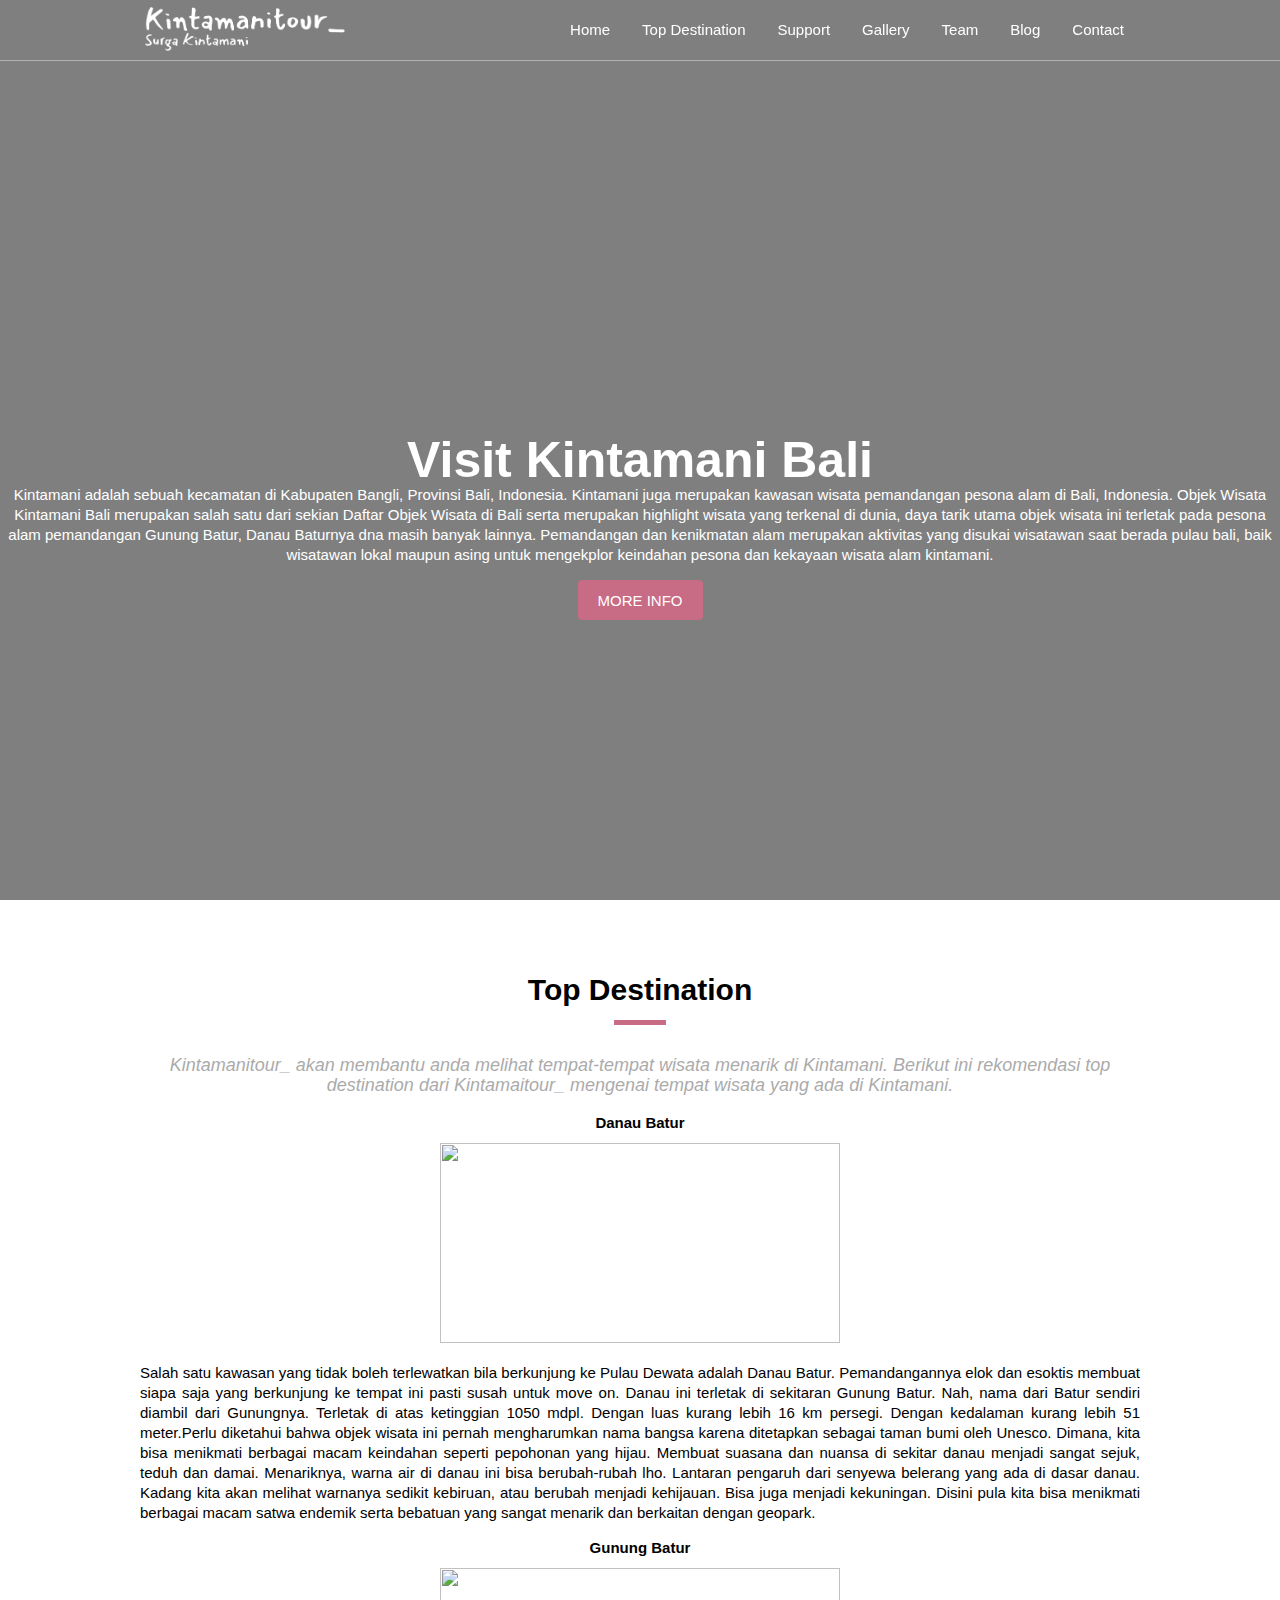
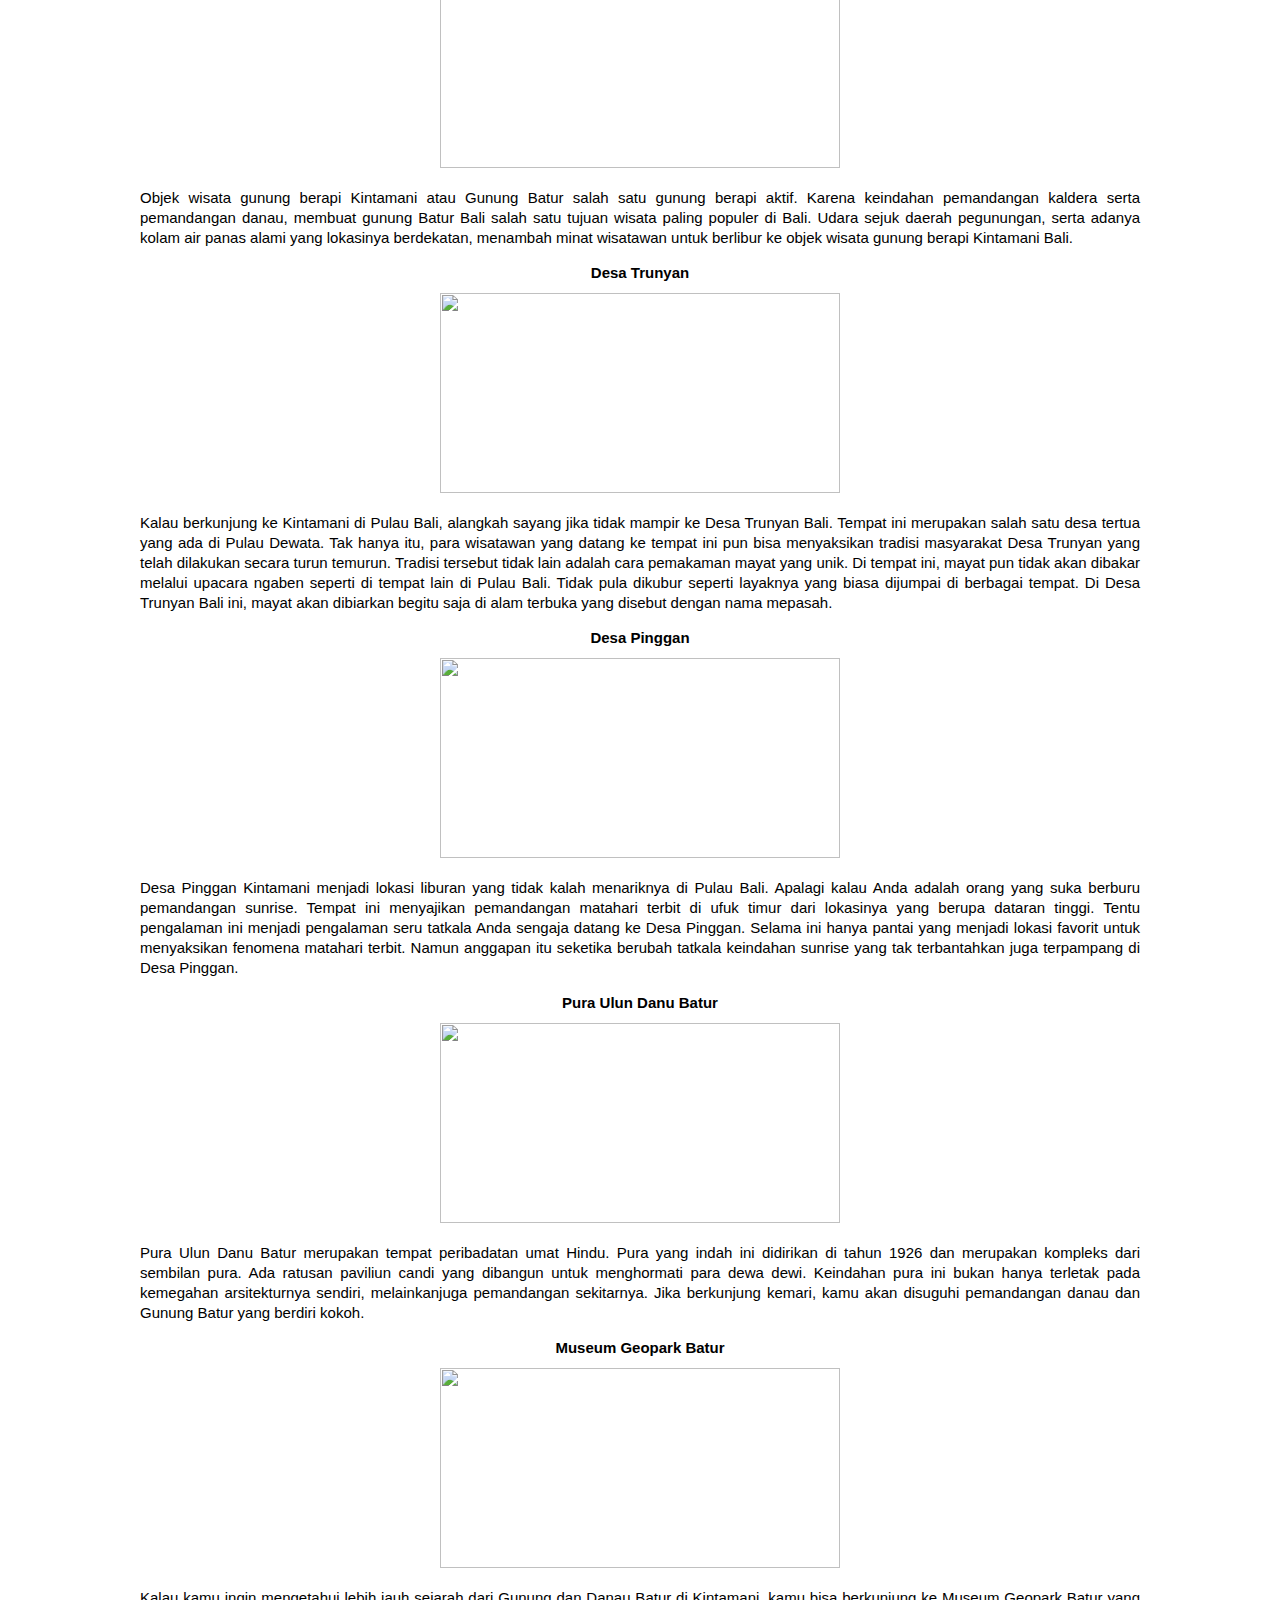
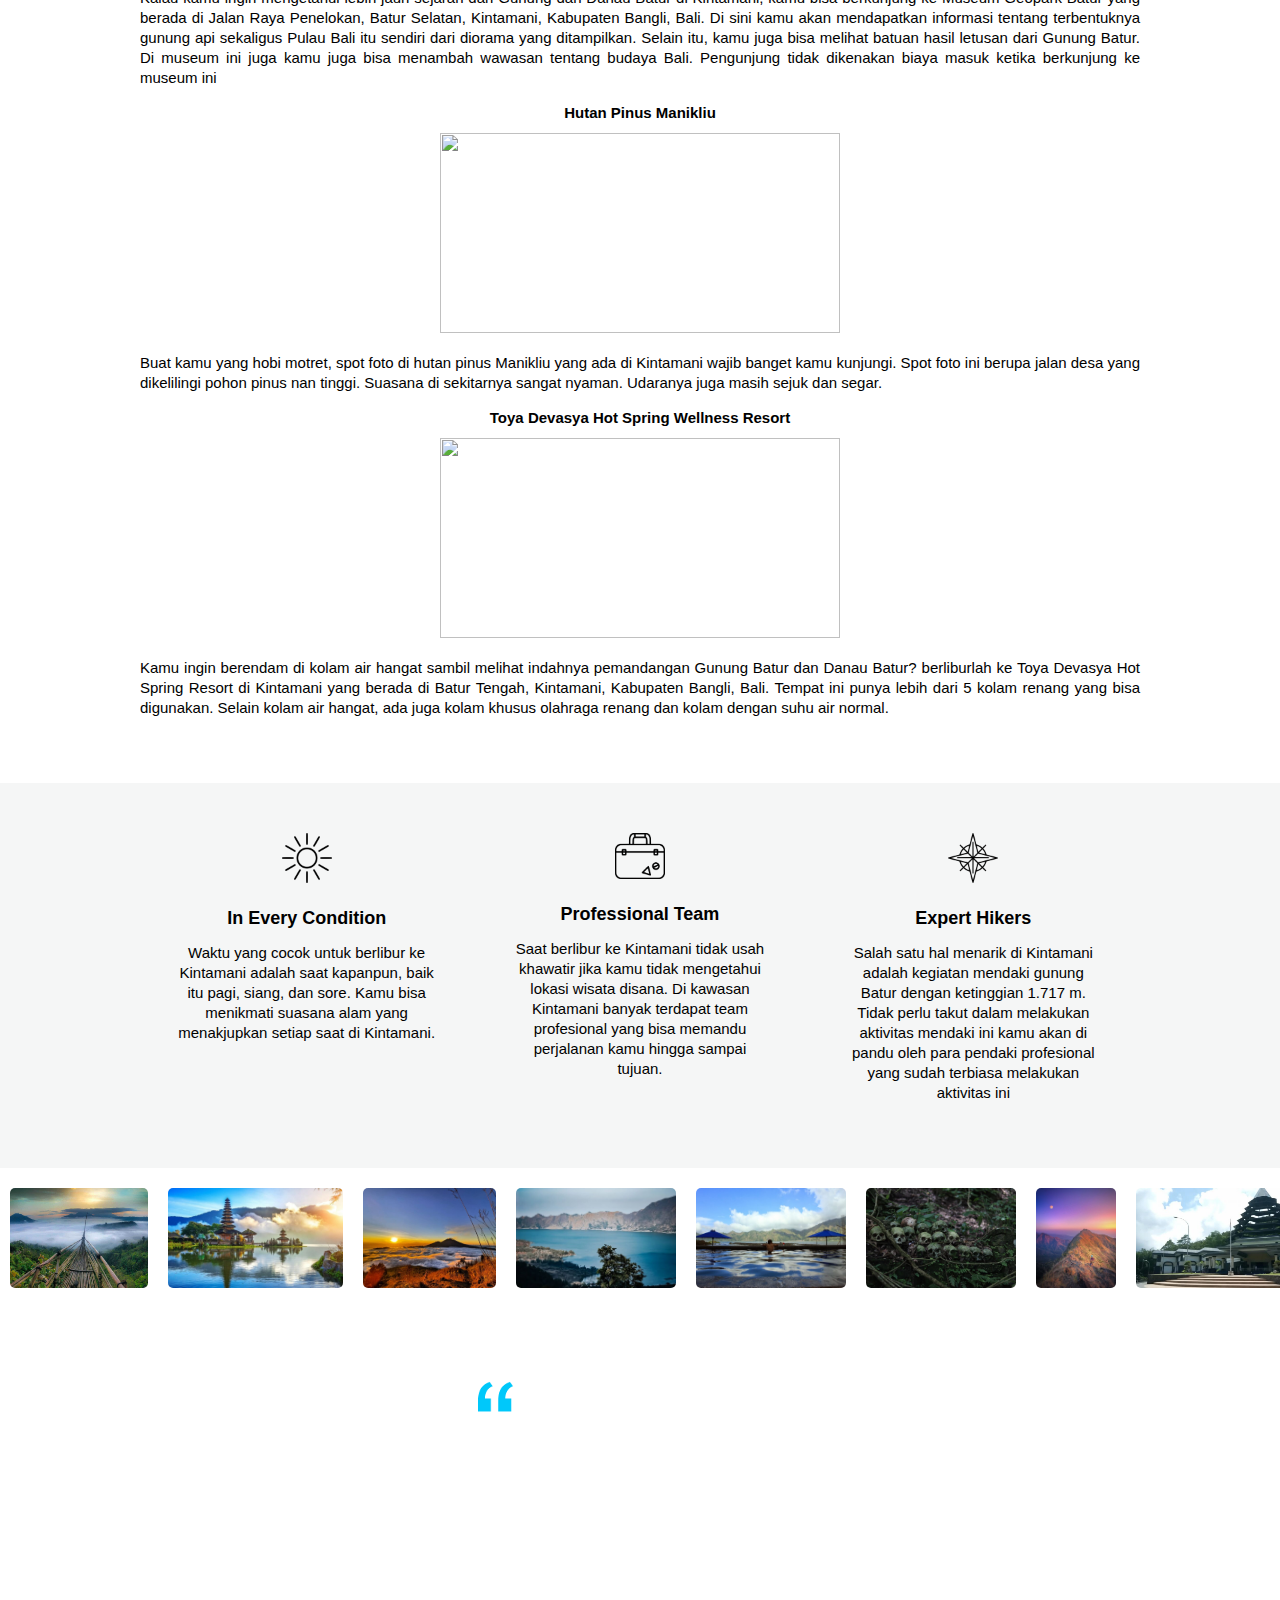
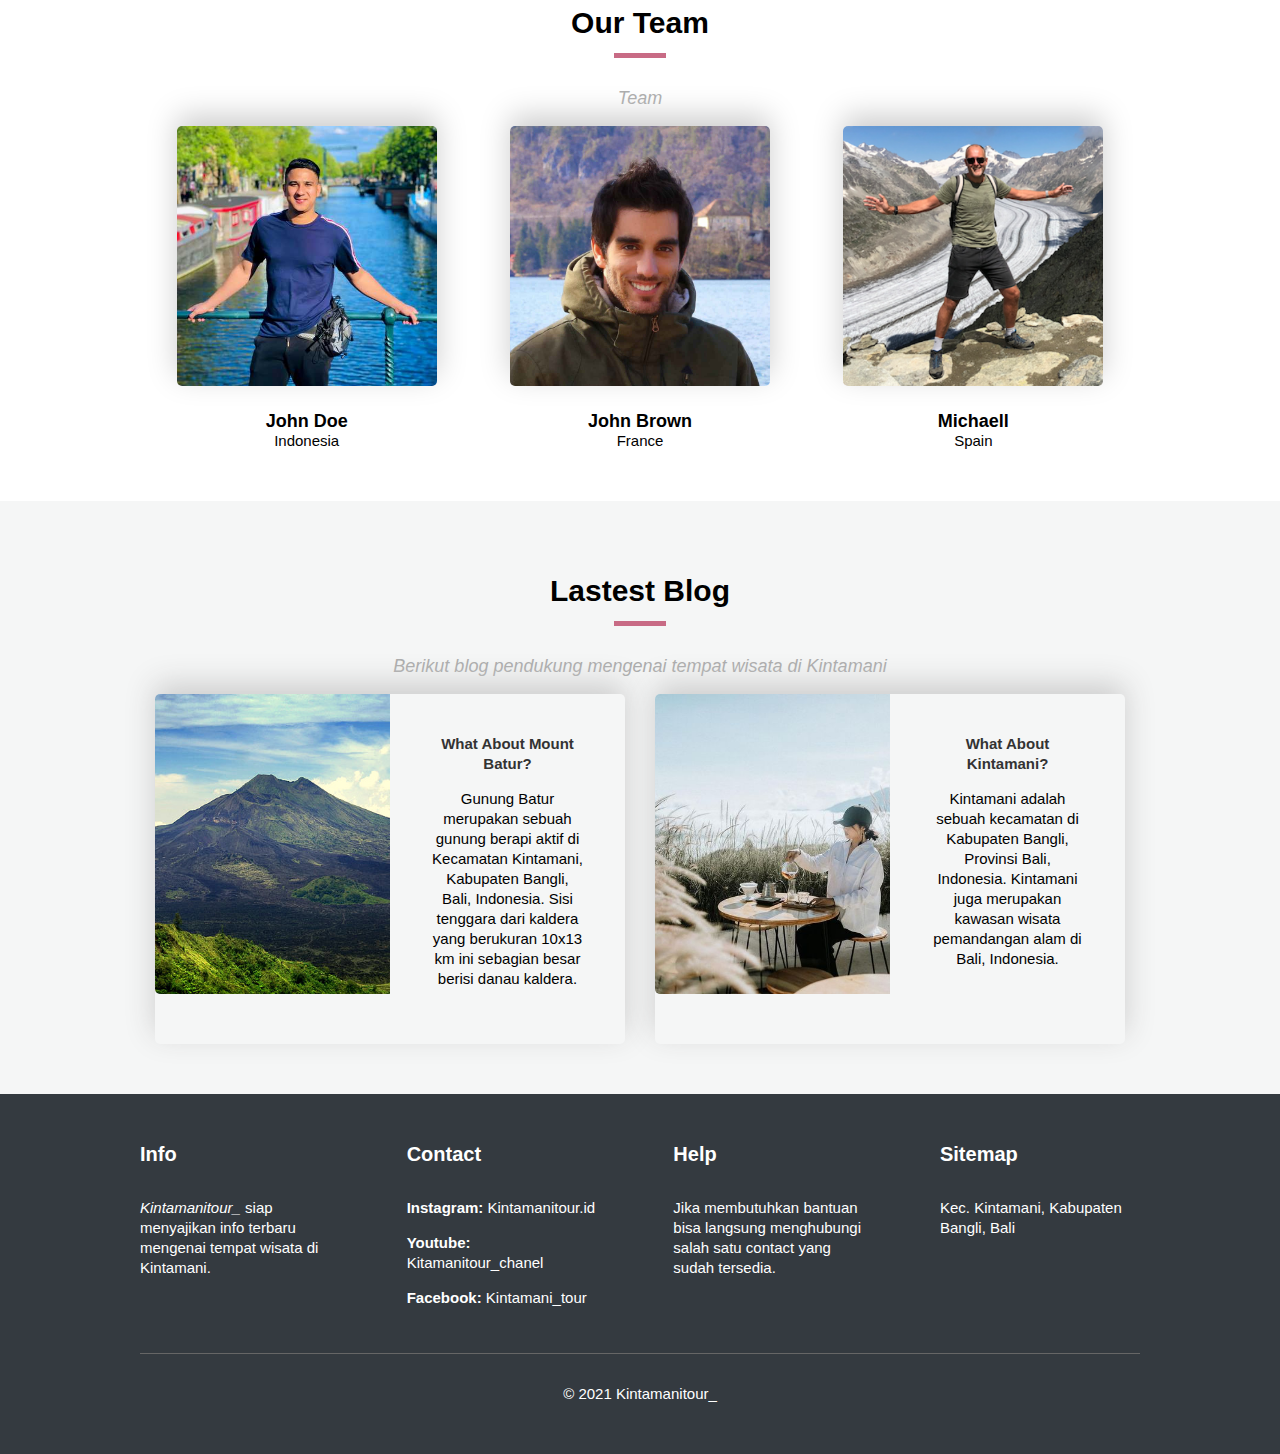
==== index.html @ 5ad185e5 "add index" ====
<!DOCTYPE html>
<html lang="en">
  <head>
    <meta charset="UTF-8" />
    <meta http-equiv="X-UA-Compatible" content="IE=edge" />
    <meta name="viewport" content="width=device-width, initial-scale=1.0" />
    <title>tourist attractions in kintamani</title>
    <link rel="stylesheet" href="style.css" />
  </head>
  <body>
    <nav>
      <div class="layar-dalam">
        <div class="logo">
          <a href=""><img src="/asset/white-logo.png" class="putih" /></a>
          <a href=""><img src="/asset/black-logo.png" class="hitam" /></a>
        </div>
        <div class="menu">
          <a href="#" class="tombol-menu">
            <span class="garis"></span>
            <span class="garis"></span>
            <span class="garis"></span>
          </a>
          <ul>
            <li><a href="#home">Home</a></li>
            <li><a href="#topDestination">Top Destination</a></li>
            <li><a href="#support">Support</a></li>
            <li><a href="#gallery">Gallery</a></li>
            <li><a href="#team">Team</a></li>
            <li><a href="#blog">Blog</a></li>
            <li><a href="#contact">Contact</a></li>
          </ul>
        </div>
      </div>
    </nav>
    <div class="layar-penuh">
      <header id="home">
        <div class="overlay"></div>
        <video autoplay muted loop width="100%" height="700">
          <source src="asset/video-kintamani.mp4" type="video/mp4" />
        </video>
        <div class="intro">
          <h3>Visit Kintamani Bali</h3>
          <p>
            Kintamani adalah sebuah kecamatan di Kabupaten Bangli, Provinsi Bali, Indonesia. 
            Kintamani juga merupakan kawasan wisata pemandangan pesona alam di Bali, Indonesia.
            Objek Wisata Kintamani Bali merupakan salah satu dari sekian Daftar Objek Wisata di Bali 
            serta merupakan highlight wisata yang terkenal di dunia, daya tarik utama objek wisata ini terletak pada pesona alam pemandangan Gunung Batur, 
            Danau Baturnya dna masih banyak lainnya.
            Pemandangan dan kenikmatan alam merupakan aktivitas yang disukai wisatawan saat berada pulau bali, baik wisatawan lokal maupun asing untuk mengekplor 
            keindahan pesona dan kekayaan wisata alam kintamani.
          </p>
          <p>
            <a href="" class="tombol">MORE INFO</a>
          </p>
        </div>
      </header>
      <main>
        <section id="topDestination">
          <div class="layar-dalam">
            <h3>Top Destination</h3>
            <p class="ringkasan">
              Kintamanitour_ akan membantu anda melihat tempat-tempat wisata menarik di Kintamani.
              Berikut ini rekomendasi top destination dari Kintamaitour_ mengenai tempat wisata yang ada di Kintamani.
            </p>
            <div class="konten-isi">
              <p>
                <h1><b>Danau Batur</b></h1>
                <img src="http://datulomboktour.com/wp-content/uploads/2015/05/kintamani.jpg" width="400" height="200">
                <p>Salah satu kawasan yang tidak boleh terlewatkan bila berkunjung 
                  ke Pulau Dewata adalah Danau Batur. Pemandangannya elok dan esoktis
                  membuat siapa saja yang berkunjung ke tempat ini pasti susah untuk move on.
                  Danau ini terletak di sekitaran Gunung Batur. 
                  Nah, nama dari Batur sendiri diambil dari Gunungnya. 
                  Terletak di atas ketinggian 1050 mdpl. Dengan luas kurang lebih 16 km persegi. 
                  Dengan kedalaman kurang lebih 51 meter.Perlu diketahui bahwa objek wisata ini 
                  pernah mengharumkan nama bangsa karena ditetapkan sebagai taman bumi 
                  oleh Unesco. Dimana, kita bisa menikmati berbagai macam keindahan seperti 
                  pepohonan yang hijau. Membuat suasana dan nuansa di sekitar danau menjadi sangat sejuk, teduh dan damai.
                  Menariknya, warna air di danau ini bisa berubah-rubah lho. 
                  Lantaran pengaruh dari senyewa belerang yang ada di dasar danau. 
                  Kadang kita akan melihat warnanya sedikit kebiruan, atau berubah menjadi kehijauan. 
                  Bisa juga menjadi kekuningan.
                  Disini pula kita bisa menikmati berbagai macam satwa endemik serta bebatuan
                  yang sangat menarik dan berkaitan dengan geopark.</p>
              </p>
              <p>
                <p>
                  <h1><b>Gunung Batur</b></h1>
                  <img src="https://4.bp.blogspot.com/-5F0-Spc3I9Y/WJL3W0rsPII/AAAAAAAAQdk/QHnVqTUCGnc8edhnlT4oYL0MN10Q2K17gCLcB/s1600/gunung%2Bbatur.jpg" width="400" height="200">
                  <p>
                    Objek wisata gunung berapi Kintamani atau Gunung Batur salah satu gunung berapi aktif. Karena keindahan pemandangan kaldera serta pemandangan danau,
                    membuat gunung Batur Bali salah satu tujuan wisata paling populer di Bali. 
                    Udara sejuk daerah pegunungan, serta adanya kolam air panas alami yang lokasinya berdekatan, 
                    menambah minat wisatawan untuk berlibur ke objek wisata gunung berapi Kintamani Bali.
                  </p>
                </p>
              </p>
              <p>
                <p>
                  <h1><b>Desa Trunyan</b></h1>
                  <img src="https://www.kintamani.id/wp-content/uploads/Deretan-tengkorak-mepasah-di-Desa-Trunyan-Bali-1.jpg" width="400" height="200">
                  <p>
                    Kalau berkunjung ke Kintamani di Pulau Bali, alangkah sayang jika tidak mampir ke Desa Trunyan Bali. 
                    Tempat ini merupakan salah satu desa tertua yang ada di Pulau Dewata. Tak hanya itu, para wisatawan yang datang ke tempat 
                    ini pun bisa menyaksikan tradisi masyarakat Desa Trunyan yang telah dilakukan secara turun temurun.
                    Tradisi tersebut tidak lain adalah cara pemakaman mayat yang unik. Di tempat ini, 
                    mayat pun tidak akan dibakar melalui upacara ngaben seperti di tempat lain di Pulau Bali. Tidak pula dikubur seperti layaknya yang 
                    biasa dijumpai di berbagai tempat. Di Desa Trunyan Bali ini, mayat akan dibiarkan begitu saja di alam terbuka yang disebut dengan nama mepasah.
                  </p>
                </p>
              </p>
              <p>
                <p>
                  <h1><b>Desa Pinggan</b></h1>
                  <img src="https://www.kintamani.id/wp-content/uploads/Desa-Pinggan-Kintamani_Hendra-Gunawan_2.jpg" width="400" height="200">
                  <p>
                    Desa Pinggan Kintamani menjadi lokasi liburan yang tidak kalah menariknya di Pulau Bali. Apalagi kalau Anda adalah orang yang suka berburu pemandangan sunrise. 
                    Tempat ini menyajikan pemandangan matahari terbit di ufuk timur dari lokasinya yang berupa dataran tinggi.
                    Tentu pengalaman ini menjadi pengalaman seru tatkala Anda sengaja datang ke Desa Pinggan.
                    Selama ini hanya pantai yang menjadi lokasi favorit untuk menyaksikan fenomena matahari terbit. Namun anggapan itu seketika 
                    berubah tatkala keindahan sunrise yang tak terbantahkan juga terpampang di Desa Pinggan.
                  </p>
                </p>
              </p>
              <p>
                <p>
                  <h1><b>Pura Ulun Danu Batur</b></h1>
                  <img src="https://encrypted-tbn0.gstatic.com/images?q=tbn:ANd9GcQ7ACBvztzlleILGy79dg7NLZ0i2mGg1fR8mw&usqp=CAU" width="400" height="200">
                  <p>
                    Pura Ulun Danu Batur merupakan tempat peribadatan umat Hindu. Pura yang indah ini didirikan di tahun 1926 dan merupakan kompleks dari sembilan pura. 
                    Ada ratusan paviliun candi yang dibangun untuk menghormati para dewa dewi. 
                    Keindahan pura ini bukan hanya terletak pada kemegahan arsitekturnya sendiri, melainkanjuga pemandangan sekitarnya. 
                    Jika berkunjung kemari, kamu akan disuguhi pemandangan danau dan Gunung Batur yang berdiri kokoh.
                  </p>
                </p>
              </p>
              <p>
                <p>
                  <h1><b>Museum Geopark Batur</b></h1>
                  <img src="https://www.baturglobalgeopark.com/assets/slider/_962010.jpg" width="400" height="200">
                  <p>
                    Kalau kamu ingin mengetahui lebih jauh sejarah dari Gunung dan Danau Batur di Kintamani, kamu bisa berkunjung ke Museum Geopark Batur yang berada di Jalan Raya Penelokan,
                    Batur Selatan, Kintamani, Kabupaten Bangli, Bali. Di sini kamu akan mendapatkan informasi tentang terbentuknya gunung api 
                    sekaligus Pulau Bali itu sendiri dari diorama yang ditampilkan. Selain itu, kamu juga bisa melihat batuan hasil letusan dari Gunung Batur. 
                    Di museum ini juga kamu juga bisa menambah wawasan tentang budaya Bali. Pengunjung tidak dikenakan biaya masuk ketika berkunjung ke museum ini
                  </p>
                </p>
              </p>
              <p>
                <p>
                  <h1><b>Hutan Pinus Manikliu</b></h1>
                  <img src="https://4.bp.blogspot.com/-p6RKyQL_DhE/X2890KqfvsI/AAAAAAAABvc/8qesczOYHYIkH-veRZ1W7xRGPz4xjQFfQCLcBGAsYHQ/s2048/hutan-pinus-manikliyu.jpg" width="400" height="200">
                  <p>
                   Buat kamu yang hobi motret, spot foto di hutan pinus Manikliu yang ada di Kintamani wajib banget kamu kunjungi. Spot foto ini berupa jalan desa yang dikelilingi pohon pinus nan tinggi. 
                   Suasana di sekitarnya sangat nyaman. Udaranya juga masih sejuk dan segar.
                </p>
              </p>
              <p>
                <p>
                  <h1><b>Toya Devasya Hot Spring Wellness Resort</b></h1>
                  <img src="https://res.klook.com/images/fl_lossy.progressive,q_65/c_fill,w_1620,h_1080,f_auto/w_80,x_15,y_15,g_south_west,l_klook_water/activities/ddyoijg9ewv5rva17xko/TiketToyaDevasyaHotSpringdiBali-KlookUnitedStates.jpg" width="400" height="200">
                  <p>
                   Kamu ingin berendam di kolam air hangat sambil melihat indahnya pemandangan Gunung Batur dan Danau Batur? 
                   berliburlah ke Toya Devasya Hot Spring Resort di Kintamani yang berada di Batur Tengah, Kintamani, Kabupaten Bangli, Bali. 
                   Tempat ini punya lebih dari 5 kolam renang yang bisa digunakan. Selain kolam air hangat, 
                   ada juga kolam khusus olahraga renang dan kolam dengan suhu air normal.
                </p>
              </p>
            </div>
          </div>
        </section>
        <section class="abuabu" id="support">
          <div class="layar-dalam support">
            <div>
              <img src="asset/matahari.png" />
              <h6>In Every Condition</h6>
              <p>
                Waktu yang cocok untuk berlibur ke Kintamani adalah 
                saat kapanpun, baik itu pagi, siang, dan sore. Kamu bisa menikmati 
                suasana alam yang menakjupkan setiap saat di Kintamani.
              </p>
            </div>
            <div>
              <img src="asset/tas.png" />
              <h6>Professional Team</h6>
              <p>
              Saat berlibur ke Kintamani tidak usah khawatir jika kamu
              tidak mengetahui lokasi wisata disana. Di kawasan Kintamani banyak terdapat team 
              profesional yang bisa memandu perjalanan kamu hingga sampai tujuan.
              </p>
            </div>
            <div>
              <img src="asset/kompas.png" />
              <h6>Expert Hikers</h6>
              <p>
                Salah satu hal menarik di Kintamani adalah kegiatan mendaki gunung Batur dengan ketinggian 1.717 m.
                Tidak perlu takut dalam melakukan aktivitas mendaki ini kamu akan di pandu oleh para pendaki profesional yang sudah 
                terbiasa melakukan aktivitas ini  
              </p>
            </div>
          </div>
        </section>
        <section id="gallery">
          <div><img src="/asset/kintamani1.jpg" /></div>
          <div><img src="/asset/kintamani2.jpg" /></div>
          <div><img src="/asset/kintamani3.jpg" /></div>
          <div><img src="/asset/kintamani4.jpg" /></div>
          <div><img src="/asset/kintamani5.jpg" /></div>
          <div><img src="/asset/kintamani6.jpg" /></div>
          <div><img src="/asset/kintamani7.jpg" /></div>
          <div><img src="/asset/kintamani8.jpg" /></div>
        </section>
        <section class="quote">
          <div class="layar-dalam">
            <p>Cinta kubawa naik, rindu kubawa turun</p>
          </div>
        </section>
        <section id="team">
          <div class="layar-dalam">
            <h3>Our Team</h3>
            <p class="ringkasan">
              Team 
            </p>
            <div class="tim">
              <div>
                <img src="asset/tim1.jpg" />
                <h6>John Doe</h6>
                <span>Indonesia</span>
              </div>
              <div>
                <img src="asset/tim2.jpg" />
                <h6>John Brown</h6>
                <span>France</span>
              </div>
              <div>
                <img src="asset/tim3.jpg" />
                <h6>Michaell</h6>
                <span>Spain</span>
              </div>
            </div>
          </div>
        </section>
        <section class="abuabu" id="blog">
          <div class="layar-dalam">
            <h3>Lastest Blog</h3>
            <p class="ringkasan">
              Berikut blog pendukung mengenai tempat wisata di Kintamani
            </p>
            <div class="blog">
              <div class="area">
                <div
                  class="gambar"
                  style="background-image: url('/asset/gunungbatur_bali.jpg')"
                ></div>
                <div class="text">
                  <article>
                    <h4><a href="#">What About Mount Batur?</a></h4>
                    <p>
                      Gunung Batur merupakan sebuah gunung berapi aktif di Kecamatan Kintamani, Kabupaten Bangli, Bali, Indonesia. 
                      Sisi tenggara dari kaldera yang berukuran 10x13 km ini sebagian besar berisi danau kaldera.
                    </p>
                  </article>
                </div>
              </div>
              <div class="area">
                <div
                  class="gambar"
                  style="background-image: url('/asset/2blog.jpg')"
                ></div>
                <div class="text">
                  <article>
                    <h4><a href="#">What About Kintamani?</a></h4>
                    <p>
                      Kintamani adalah sebuah kecamatan di Kabupaten Bangli, Provinsi Bali, Indonesia. 
                      Kintamani juga merupakan kawasan wisata pemandangan alam di Bali, Indonesia.
                    </p>
                  </article>
                </div>
              </div>
            </div>
          </div>
        </section>
      </main>
      <footer id="contact">
        <div class="layar-dalam">
          <div>
            <h5>Info</h5>
            <i>Kintamanitour_ </i>siap menyajikan info terbaru mengenai tempat wisata di Kintamani.
          </div>
          <div>
            <h5>Contact</h5>
            <p><b>Instagram:</b> Kintamanitour.id</p>
            <p><b>Youtube:</b> Kitamanitour_chanel</p>
            <p><b>Facebook:</b> Kintamani_tour</p>
          </div>
          <div>
            <h5>Help</h5>
            Jika membutuhkan bantuan bisa langsung menghubungi salah satu contact yang sudah tersedia.
          </div>
          <div>
            <h5>Sitemap</h5>
            Kec. Kintamani, Kabupaten Bangli, Bali  
          </div>
        </div>
        <div class="layar-dalam">
          <div class="copyright">&copy; 2021 Kintamanitour_</div>
        </div>
      </footer>
    </div>
    <script
      src="https://code.jquery.com/jquery-3.6.0.min.js"
      integrity="sha256-/xUj+3OJU5yExlq6GSYGSHk7tPXikynS7ogEvDej/m4="
      crossorigin="anonymous"
    ></script>
    <script src="javascript.js"></script>
  </body>
</html>
---- style.css ----
* {
  font-family: Arial, Helvetica, sans-serif;
  line-height: 20px;
  font-size: 15px;
}
html {
  margin: 0;
  padding: 0;
  scroll-behavior: smooth;
}
body {
  margin: 0px;
  padding: 0px;
}
.layar-dalam {
  width: 1000px;
  margin: auto;
}
.layar-penuh {
  width: 100%;
}
nav {
  z-index: 100;
  color: #fff;
  text-align: center;
  position: fixed;
  border-bottom: 1px solid #b1b1b1;
  line-height: 60px;
  width: 100%;
  transition: background-color 0.5s ease;
}
nav.putih {
  background-color: #fff;
}
nav .logo {
  float: left;
  position: relative;
  line-height: 55px;
  text-align: center;
}
nav .logo img {
  vertical-align: middle;
  width: 200px;
  padding: 5px;
}

nav .menu {
  float: right;
  height: 60px;
  max-width: 600px;
}

nav .menu ul {
  list-style-type: none;
  margin: 0;
  padding: 0;
  display: flex;
}

nav .menu ul li {
  list-style-type: none;
  float: left;
  line-height: 60px;
}

nav ul li a {
  color: #fff;
  text-align: center;
  padding: 0px 16px 0px 16px;
  text-decoration: none;
}

nav ul li a:hover {
  text-decoration: underline;
}

/* pengaturan header */
header {
  position: relative;
  height: 100vh;
  width: 100%;
  overflow: hidden;
  z-index: 2;
}
header video {
  position: absolute;
  top: 0;
  left: 0;
  object-fit: cover;
  z-index: -2;
}
header .intro {
  z-index: 100;
  color: #fff;
  text-align: center;
  position: relative;
  top: 50%;
}
header .intro h3 {
  font-size: 50px;
  margin: 0;
  padding: 0;
}
.tombol {
  background-color: #c86b85;
  height: 40px;
  line-height: 42px;
  color: #fff;
  text-decoration: none;
  display: inline-block;
  padding: 0px 20px 0px 20px;
  font-size: 15px;
  border-radius: 4px;
}
header .overlay {
  position: absolute;
  top: 0;
  left: 0;
  height: 100%;
  width: 100%;
  background-color: #000;
  opacity: 50%;
  z-index: -1;
}
.tombol-menu {
  position: absolute;
  top: 1.7rem;
  right: 1rem;
  flex-direction: column;
  justify-content: space-between;
  width: 30px;
  height: 20px;
}
.tombol-menu .garis {
  height: 3px;
  background-color: #fff;
}
section {
  padding: 50px 0px 50px 0px;
}
section h3 {
  font-size: 30px;
}
section h3::after {
  content: "";
  border-bottom: 5px solid #c86b85;
  width: 52px;
  display: block;
  margin: 20px auto;
}
#topDestination,
#team,
#blog {
  text-align: center;
}
section p.ringkasan {
  font-style: italic;
  font-size: 18px;
  color: #ababab;
}
section .konten-isi p {
  font-style: normal;
   text-align: justify; 
}
nav.putih {
  background-color: #fff;
}
nav.putih .tombol-menu .garis {
  background-color: #333;
}
nav.putih ul li a {
  color: #333;
}
nav .logo img.hitam {
  display: none;
}
section.abuabu {
  background-color: #f5f6f6;
}
.support,
.tim,
.blog {
  display: flex;
  flex-direction: row;
  justify-content: space-around;
}
.support h6,
.tim h6 {
  margin: 0px;
  margin-top: 20px;
  padding: 0px;
  font-size: 18px;
  font-weight: bold;
}
.support img {
  width: 50px;
}
.support div,
.tim div {
  text-align: center;
  width: 26%;
}
section#gallery {
  display: flex;
  flex-direction: row;
  justify-content: space-around;
  overflow: hidden;
  padding: 10px 0px 10px 0px;
}
section#gallery div {
  padding: 10px;
}
section#gallery div img {
  height: 100px;
  border-radius: 5px;
}
section#gallery div img:hover {
  transition: all 0.2s ease-in-out;
  transform: scale(1.1);
}
section.quote {
  background: url("/asset/gunungbaturbali.jpg") no-repeat;
  background-attachment: fixed;
  background-position: center;
  background-size: cover;
  text-align: center;
  color: #fff;
  font-size: 20px;
  font-style: italic;
  padding: 100px;
}
section.quote .layar-dalam p {
  display: inline;
  background: url("asset/quote-icon.png") no-repeat;
  padding: 40px;
}
.tim img {
  width: 100%;
  box-shadow: 0px -10px 30px #ccc;
  border-radius: 5px;
}
.blog .area {
  width: 47%;
  box-shadow: 0px -10px 30px #ccc;
  border-radius: 5px;
  display: flex;
  flex-direction: row;
  justify-content: space-between;
}
.blog div.area div {
  width: 50%;
}
.blog .area .gambar {
  border-radius: 5px 0px 0px 5px;
  background-repeat: no-repeat;
  background-size: cover;
  background-position: center;
  height: 300px;
}
.blog .area .text article {
  padding: 40px;
}
.blog .area .text article h4 {
  margin: 0px;
}
.blog .area .text article a {
  color: #333;
  text-decoration: none;
  transition: color 0.5s ease;
}
.blog .area .text article a:hover {
  color: #ccc;
}
footer {
  padding: 50px 0px 50px 0px;
  background-color: #343a40;
  color: #fff;
}
footer .layar-dalam {
  display: flex;
  flex-direction: row;
  justify-content: space-between;
}
footer .layar-dalam div {
  width: 20%;
}
footer .layar-dalam h5 {
  margin-top: 0px;
  font-size: 20px;
  font-weight: bold;
}
footer .layar-dalam .copyright {
  width: 100%;
  margin-top: 30px;
  padding-top: 30px;
  border-top: 1px solid #666;
  text-align: center;
}
@media screen and (max-width: 991.98px) {
  .layar-dalam {
    width: 90%;
  }
  nav .menu ul {
    display: none;
    margin-top: 60px;
    position: absolute;
    top: 0;
    left: 0;
    width: 100%;
  }
  nav .menu ul li {
    width: 100%;
    border-bottom: 1px solid #ccc;
    background-color: #fff;
    line-height: 40px;
  }
  nav .menu ul li a {
    color: #333;
  }
  .tombol-menu {
    display: flex;
  }
  .blog .area {
    display: block;
  }
  .blog div.area div {
    width: 100%;
  }
  .blog .area .gambar {
    border-radius: 5px 5px 0px 0px;
    height: 200px;
  }
  .support {
    display: block;
  }
  .support div {
    width: 100%;
    padding-bottom: 30px;
  }
}
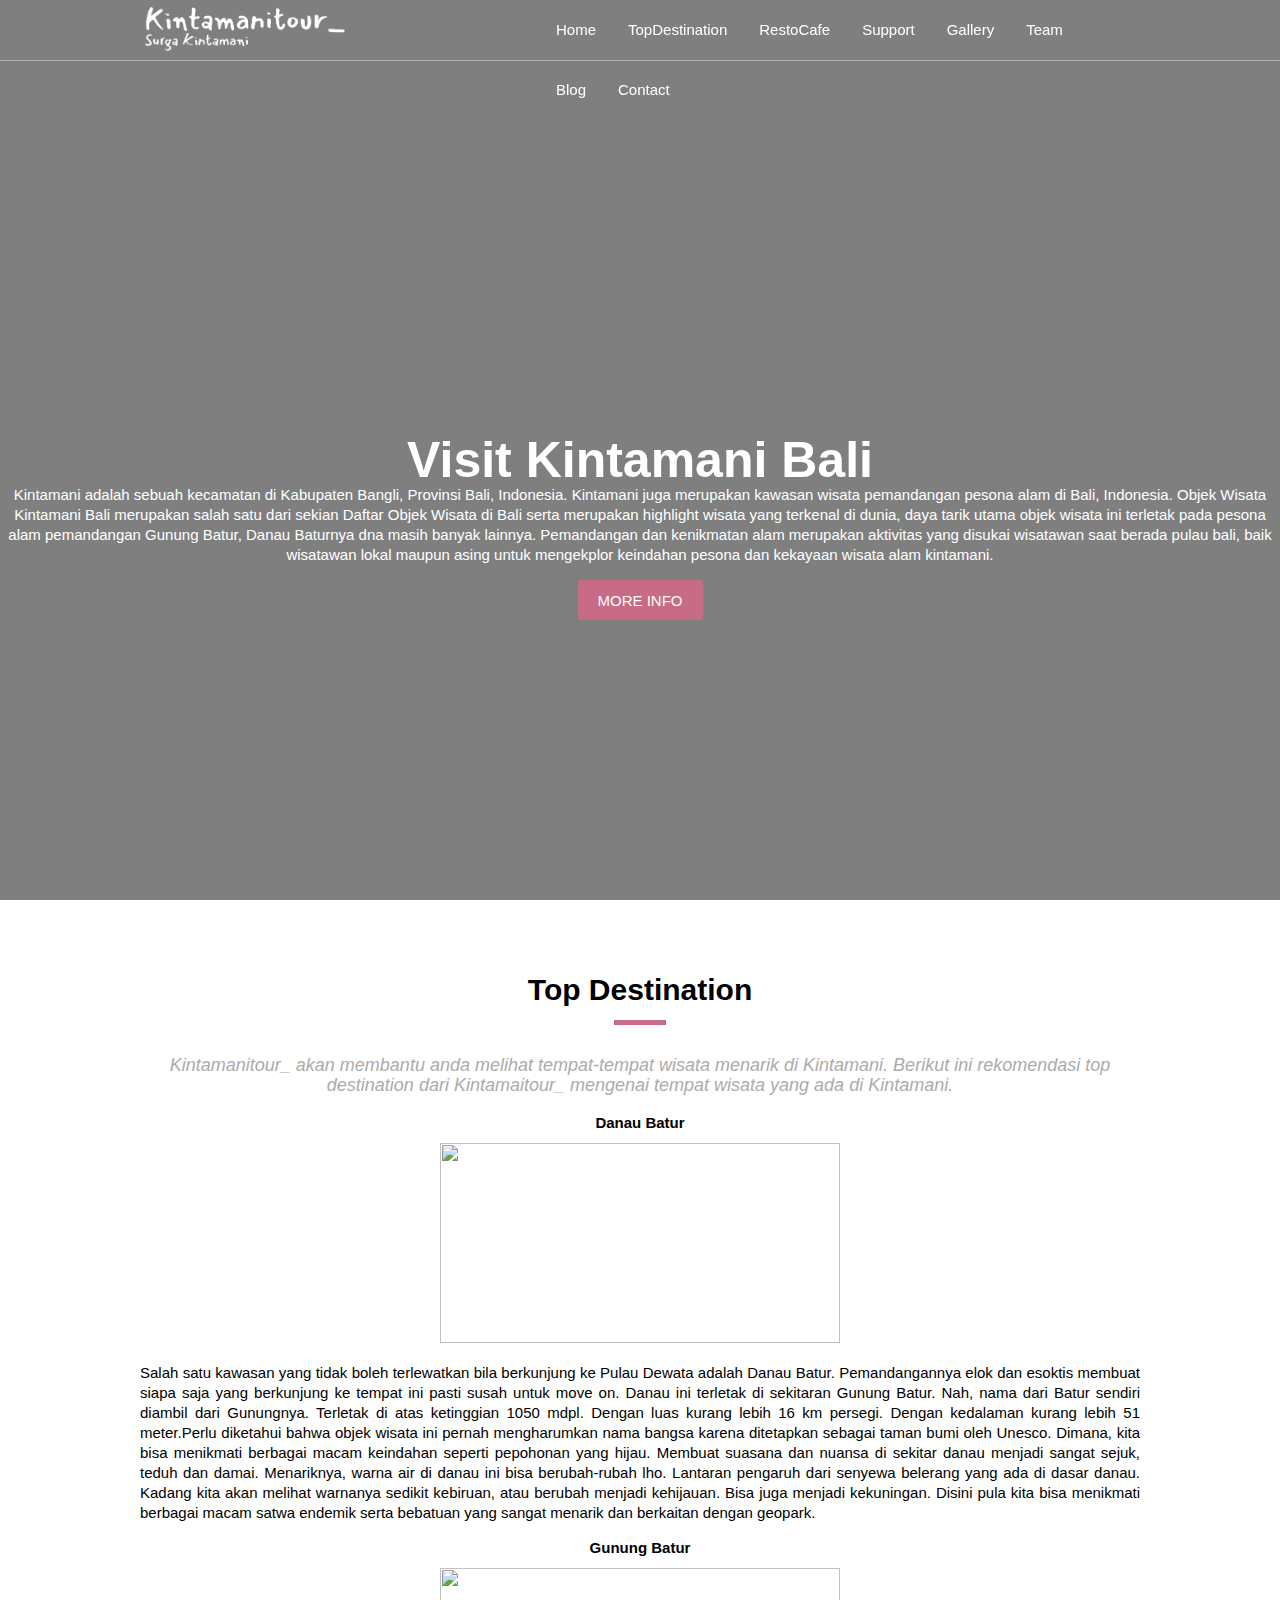
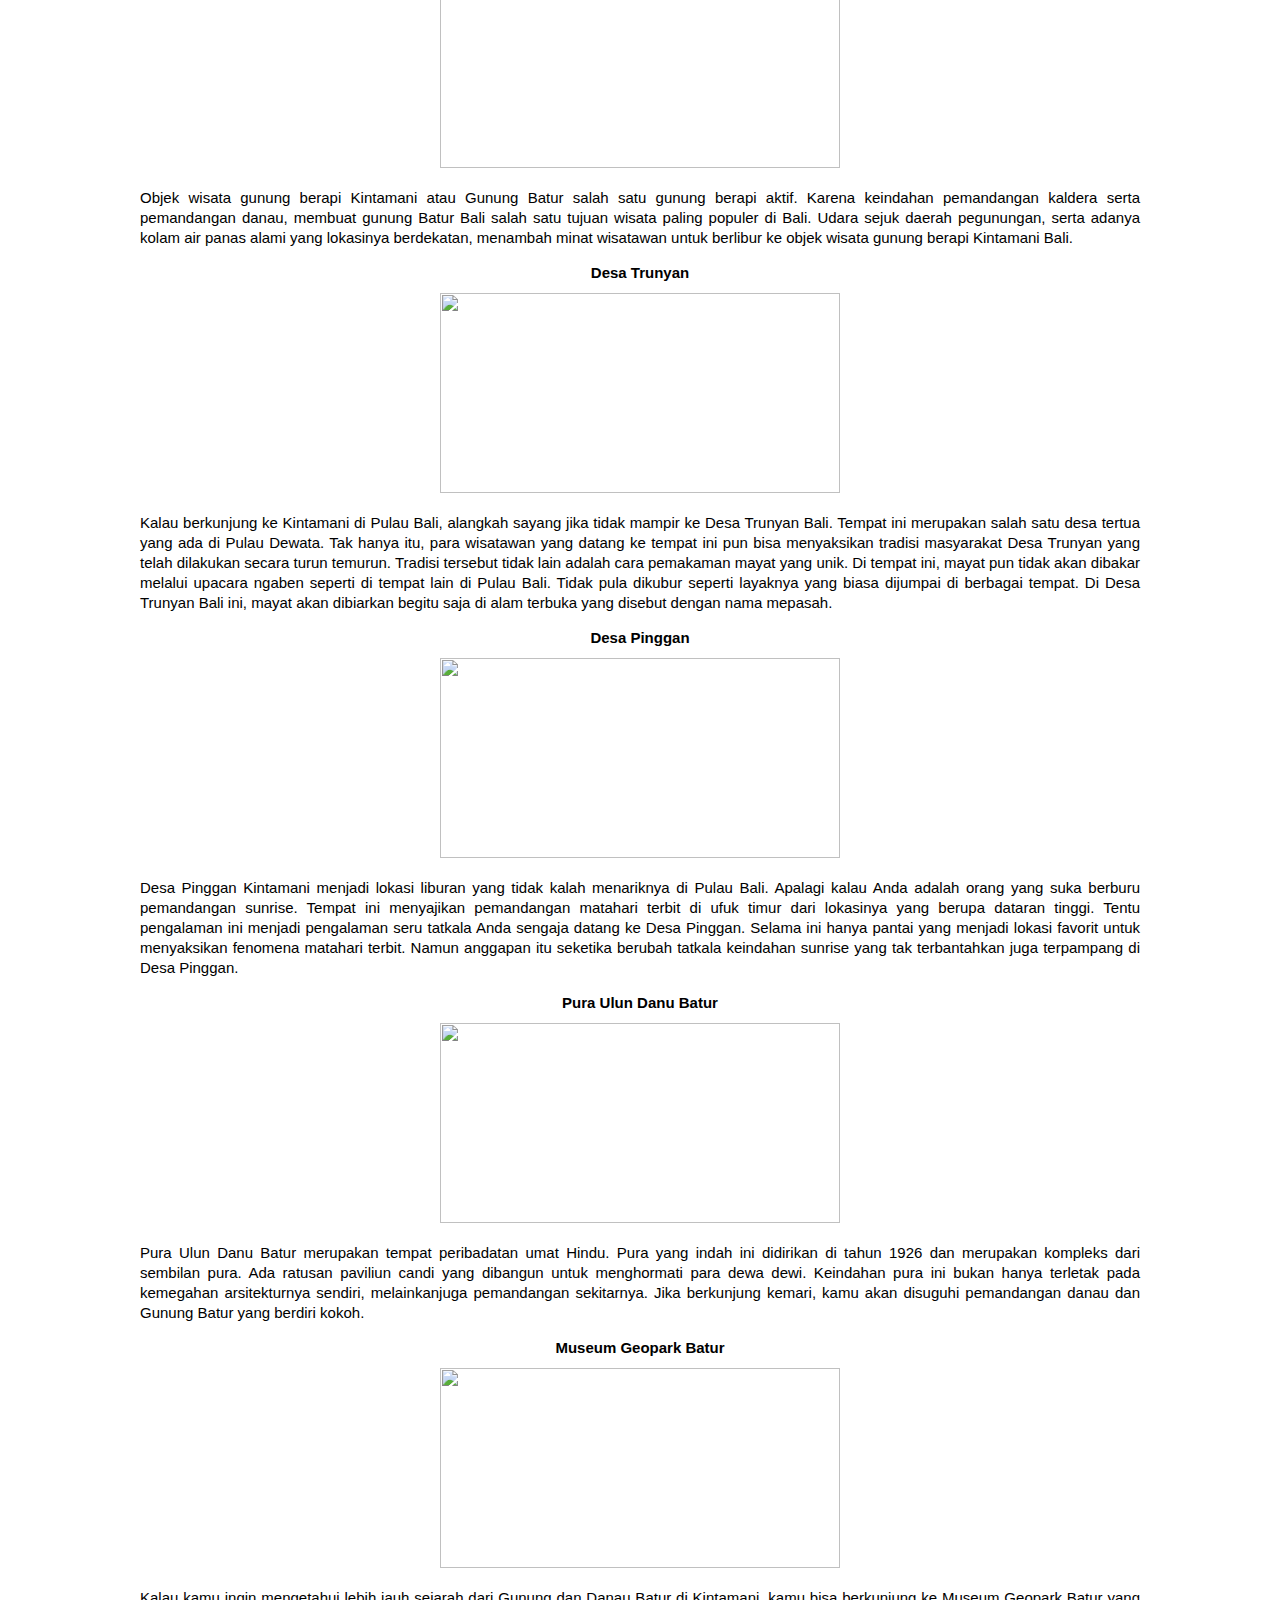
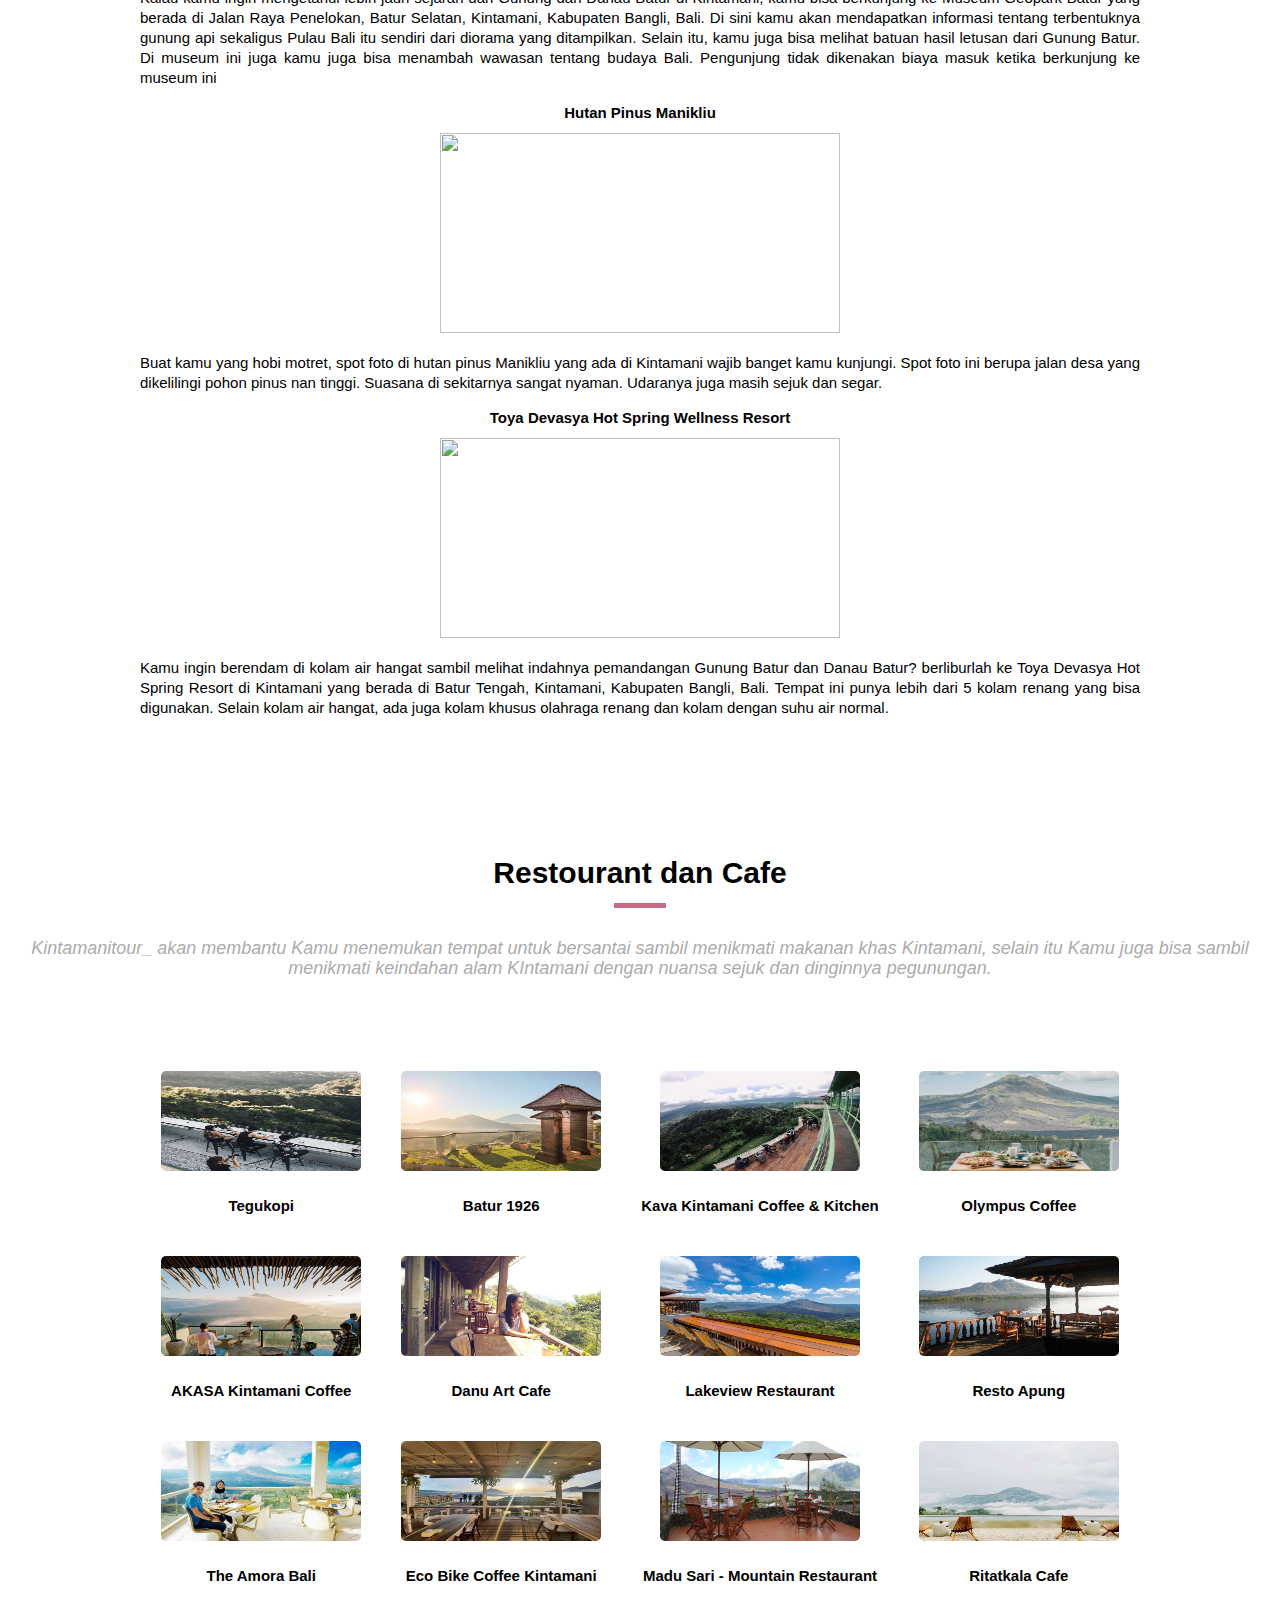
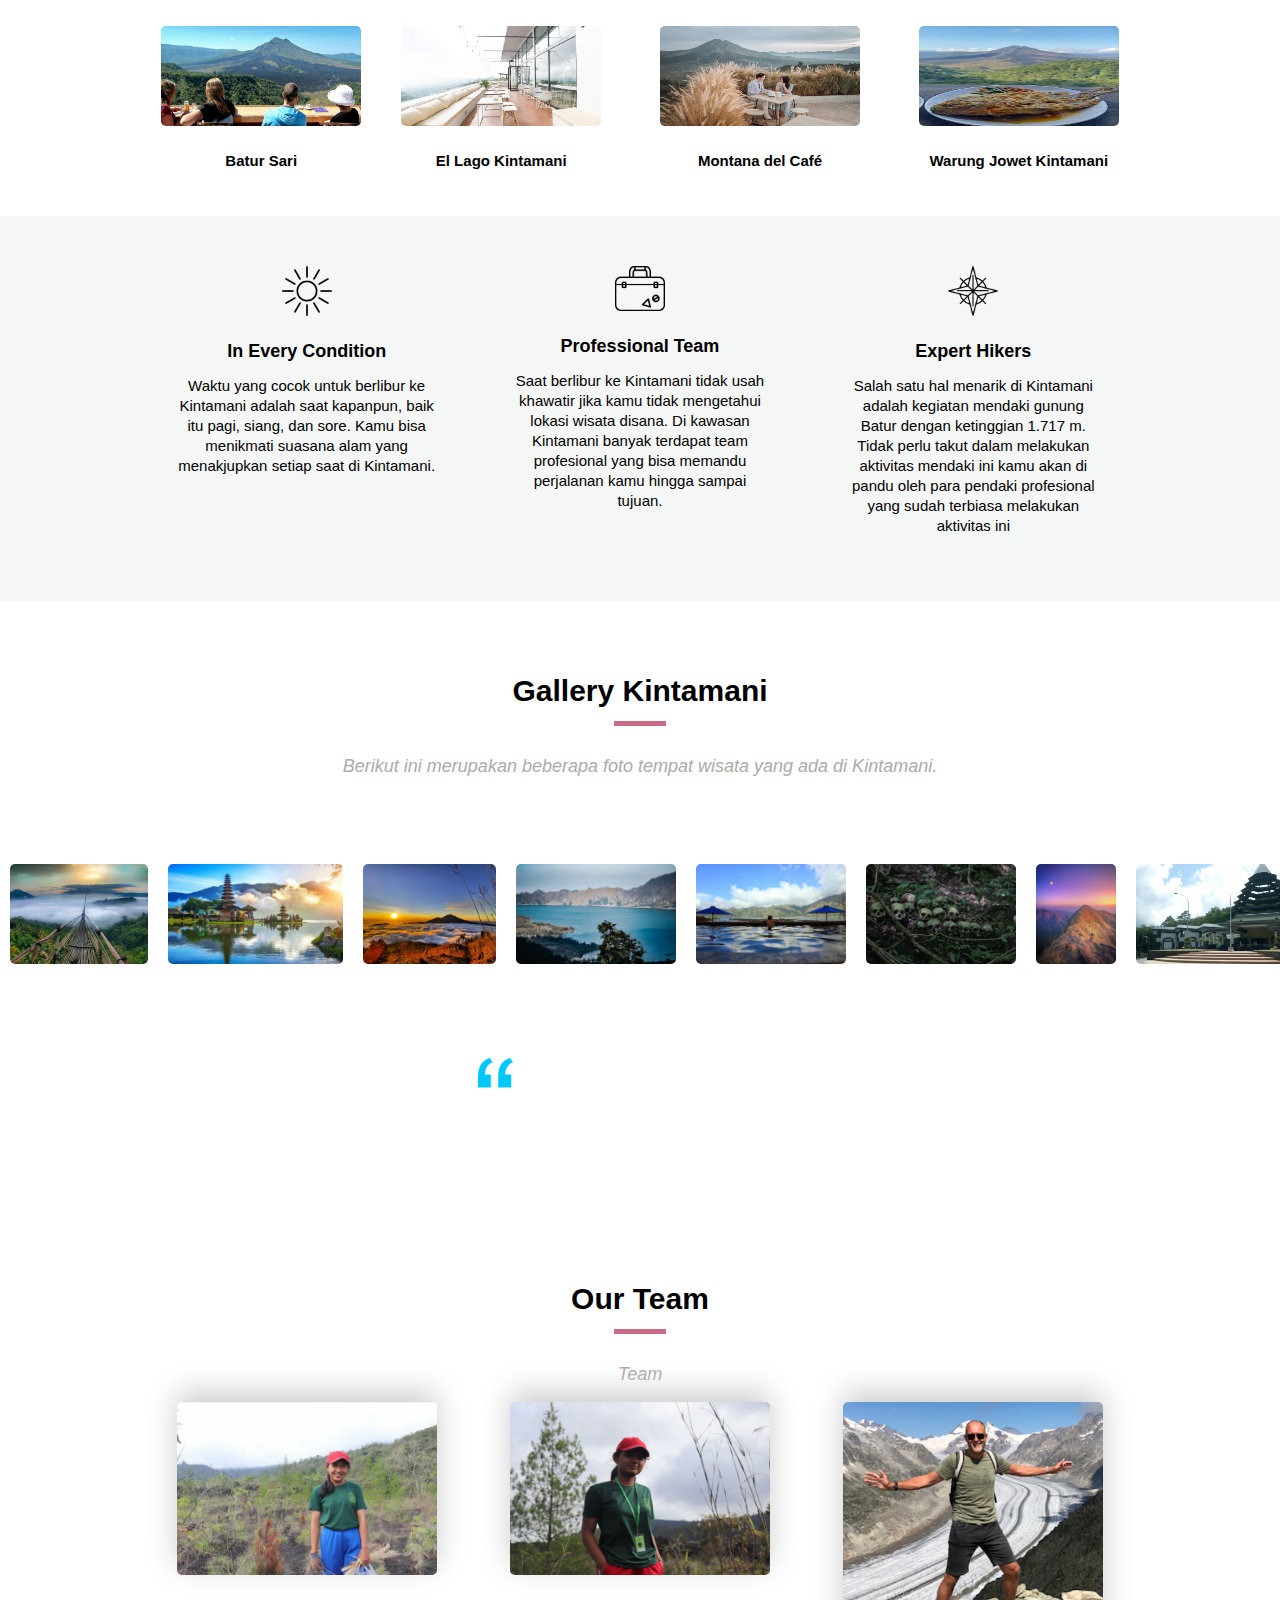
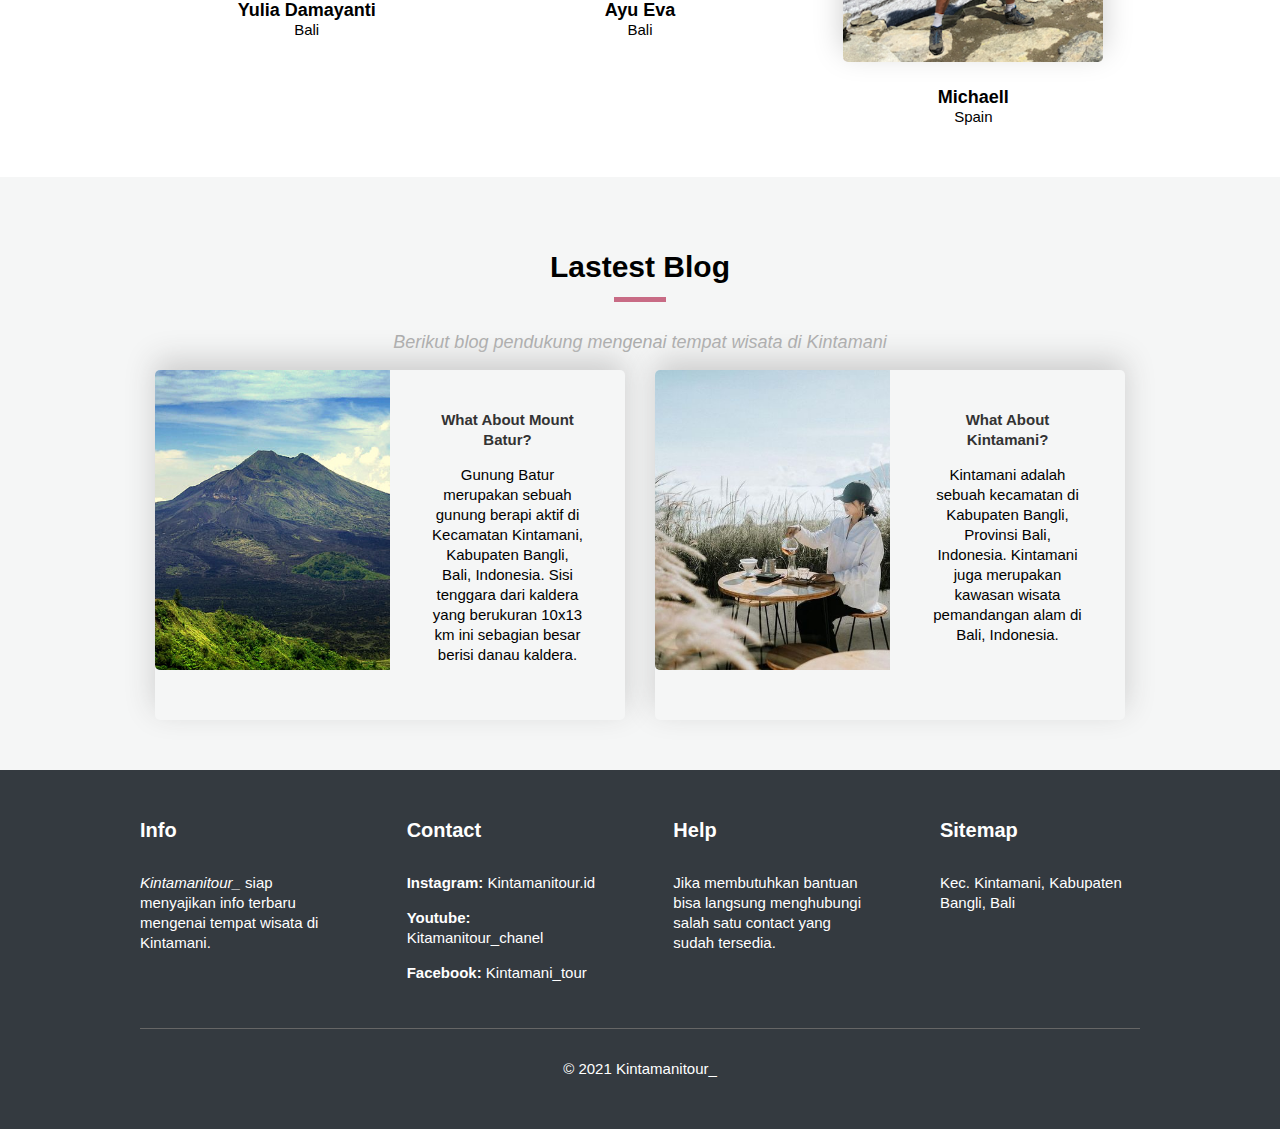
==== commit e5482214: "adding sourcecode" ====
--- a/index.html
+++ b/index.html
@@ -22,7 +22,8 @@
           </a>
           <ul>
             <li><a href="#home">Home</a></li>
-            <li><a href="#topDestination">Top Destination</a></li>
+            <li><a href="#topDestination">TopDestination</a></li>
+            <li><a href="#cafedanresto">RestoCafe</a></li>
             <li><a href="#support">Support</a></li>
             <li><a href="#gallery">Gallery</a></li>
             <li><a href="#team">Team</a></li>
@@ -169,6 +170,41 @@
             </div>
           </div>
         </section>
+        <section>
+          <h3>Restourant dan Cafe</h3>
+          <p class="ringkasan">
+              Kintamanitour_ akan membantu Kamu menemukan tempat untuk bersantai sambil menikmati makanan khas Kintamani,
+              selain itu Kamu juga bisa sambil menikmati keindahan alam KIntamani dengan nuansa sejuk dan dinginnya pegunungan.
+            </p>
+        </section>
+        <section id="cafedanresto">
+            <div class="content1">
+              <div><img src="/asset/tegucofe.jpg" width="200" height="150"/><h4>Tegukopi</h4></div>
+              <div><img src="/asset/akasa.jpg" width="200" height="150"/><h4>AKASA Kintamani Coffee</h4></div>
+              <div><img src="/asset/amora.jpeg" width="200" height="150"/><h4>The Amora Bali</h4></div>
+              <div><img src="/asset/batursari.png" width="200" height="150" /><h4>Batur Sari</h4></div>
+            </div>
+            <div class="content2">
+              <div><img src="/asset/batur1926.jpg" width="200" height="150"/><h4>Batur 1926</h4></div>
+              <div><img src="/asset/danuart.jpeg" width="200" height="150"/><h4>Danu Art Cafe</h4></div>
+              <div><img src="/asset/ecobike.jpg" width="200" height="150"/><h4>Eco Bike Coffee Kintamani</h4></div>
+              <div><img src="/asset/elago.jpg" width="200" height="150"/><h4>El Lago Kintamani</h4></div>
+            </div>
+            <div class="content3">
+              <div><img src="/asset/kava.jpg" width="200" height="150"/><h4>Kava Kintamani Coffee & Kitchen</h4></div>
+              <div><img src="/asset/lakeview.jpeg" width="200" height="150"/><h4>Lakeview Restaurant</h4></div>
+              <div><img src="/asset/madusari.jpeg" width="200" height="150"/><h4>Madu Sari - Mountain Restaurant</h4></div>
+              <div><img src="/asset/montanacafe.jpeg" width="200" height="150" /><h4>Montana del Café</h4></div>
+            </div>
+            <div class="content4">
+              <div><img src="/asset/olympuscafe.jpg" width="200" height="150"/><h4>Olympus Coffee</h4></div>
+              <div><img src="/asset/restoapung.jpeg" width="200" height="150"/><h4>Resto Apung</h4></div>
+              <div><img src="/asset/ritatkalacafe.jpg" width="200" height="150"/><h4>Ritatkala Cafe</h4></div>
+              <div><img src="/asset/warung jowet.jpg" width="200" height="150"/><h4>Warung Jowet Kintamani</h4></div>
+            </div>
+        </section>
+          </div>
+        </section>
         <section class="abuabu" id="support">
           <div class="layar-dalam support">
             <div>
@@ -199,6 +235,12 @@
               </p>
             </div>
           </div>
+        </section>
+        <section>
+          <h3>Gallery Kintamani</h3>
+          <p class="ringkasan">
+              Berikut ini merupakan beberapa foto tempat wisata yang ada di Kintamani.
+            </p>
         </section>
         <section id="gallery">
           <div><img src="/asset/kintamani1.jpg" /></div>
@@ -223,14 +265,14 @@
             </p>
             <div class="tim">
               <div>
-                <img src="asset/tim1.jpg" />
-                <h6>John Doe</h6>
-                <span>Indonesia</span>
+                <img src="asset/yulia.jpeg" />
+                <h6>Yulia Damayanti</h6>
+                <span>Bali</span>
               </div>
               <div>
-                <img src="asset/tim2.jpg" />
-                <h6>John Brown</h6>
-                <span>France</span>
+                <img src="asset/eva.jpeg" />
+                <h6>Ayu Eva</h6>
+                <span>Bali</span>
               </div>
               <div>
                 <img src="asset/tim3.jpg" />
--- a/style.css
+++ b/style.css
@@ -1,3 +1,4 @@
+
 * {
   font-family: Arial, Helvetica, sans-serif;
   line-height: 20px;
@@ -72,6 +73,9 @@
 
 nav ul li a:hover {
   text-decoration: underline;
+}
+section.abuabu {
+  background-color: #f5f6f6;
 }
 
 /* pengaturan header */
@@ -140,6 +144,7 @@
 }
 section h3 {
   font-size: 30px;
+  text-align: center;
 }
 section h3::after {
   content: "";
@@ -149,6 +154,7 @@
   margin: 20px auto;
 }
 #topDestination,
+#cafedanresto,
 #team,
 #blog {
   text-align: center;
@@ -157,11 +163,13 @@
   font-style: italic;
   font-size: 18px;
   color: #ababab;
+  text-align: center;
 }
 section .konten-isi p {
   font-style: normal;
    text-align: justify; 
 }
+
 nav.putih {
   background-color: #fff;
 }
@@ -174,8 +182,30 @@
 nav .logo img.hitam {
   display: none;
 }
-section.abuabu {
-  background-color: #f5f6f6;
+section#cafedanresto {
+  display: flex;
+  justify-content: center;
+  overflow: hidden;
+  padding: 5px 2px 5px 2px;
+}
+section#cafedanresto p{
+  text-align: center;
+}
+section#cafedanresto div{
+padding: 10px;
+}
+section#cafedanresto div img {
+  height: 100px;
+  border-radius: 5px;
+}
+content{
+  display: flex;
+  flex-wrap: wrap;
+  justify-content: center;
+}
+section#cafedanresto div img:hover {
+  transition: all 0.2s ease-in-out;
+  transform: scale(1.1);
 }
 .support,
 .tim,
@@ -183,6 +213,7 @@
   display: flex;
   flex-direction: row;
   justify-content: space-around;
+  padding-top: 0px;
 }
 .support h6,
 .tim h6 {
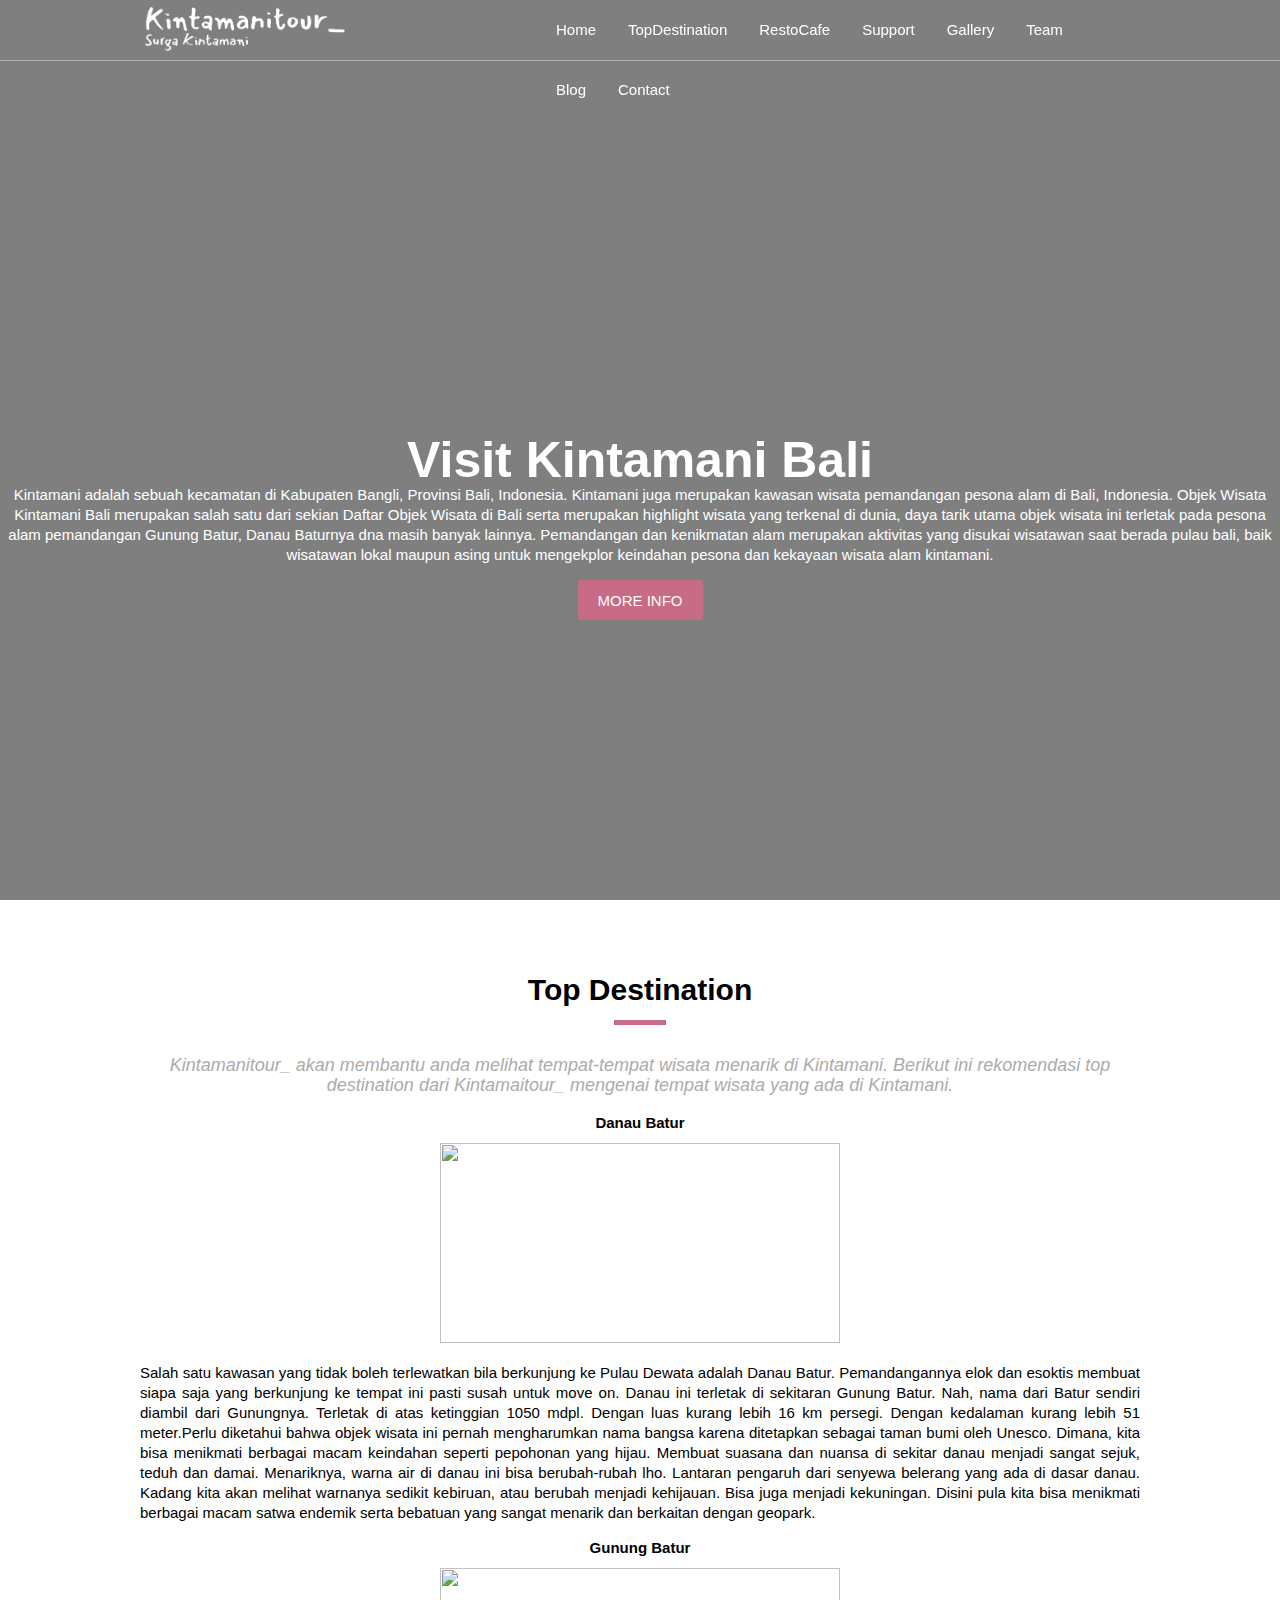
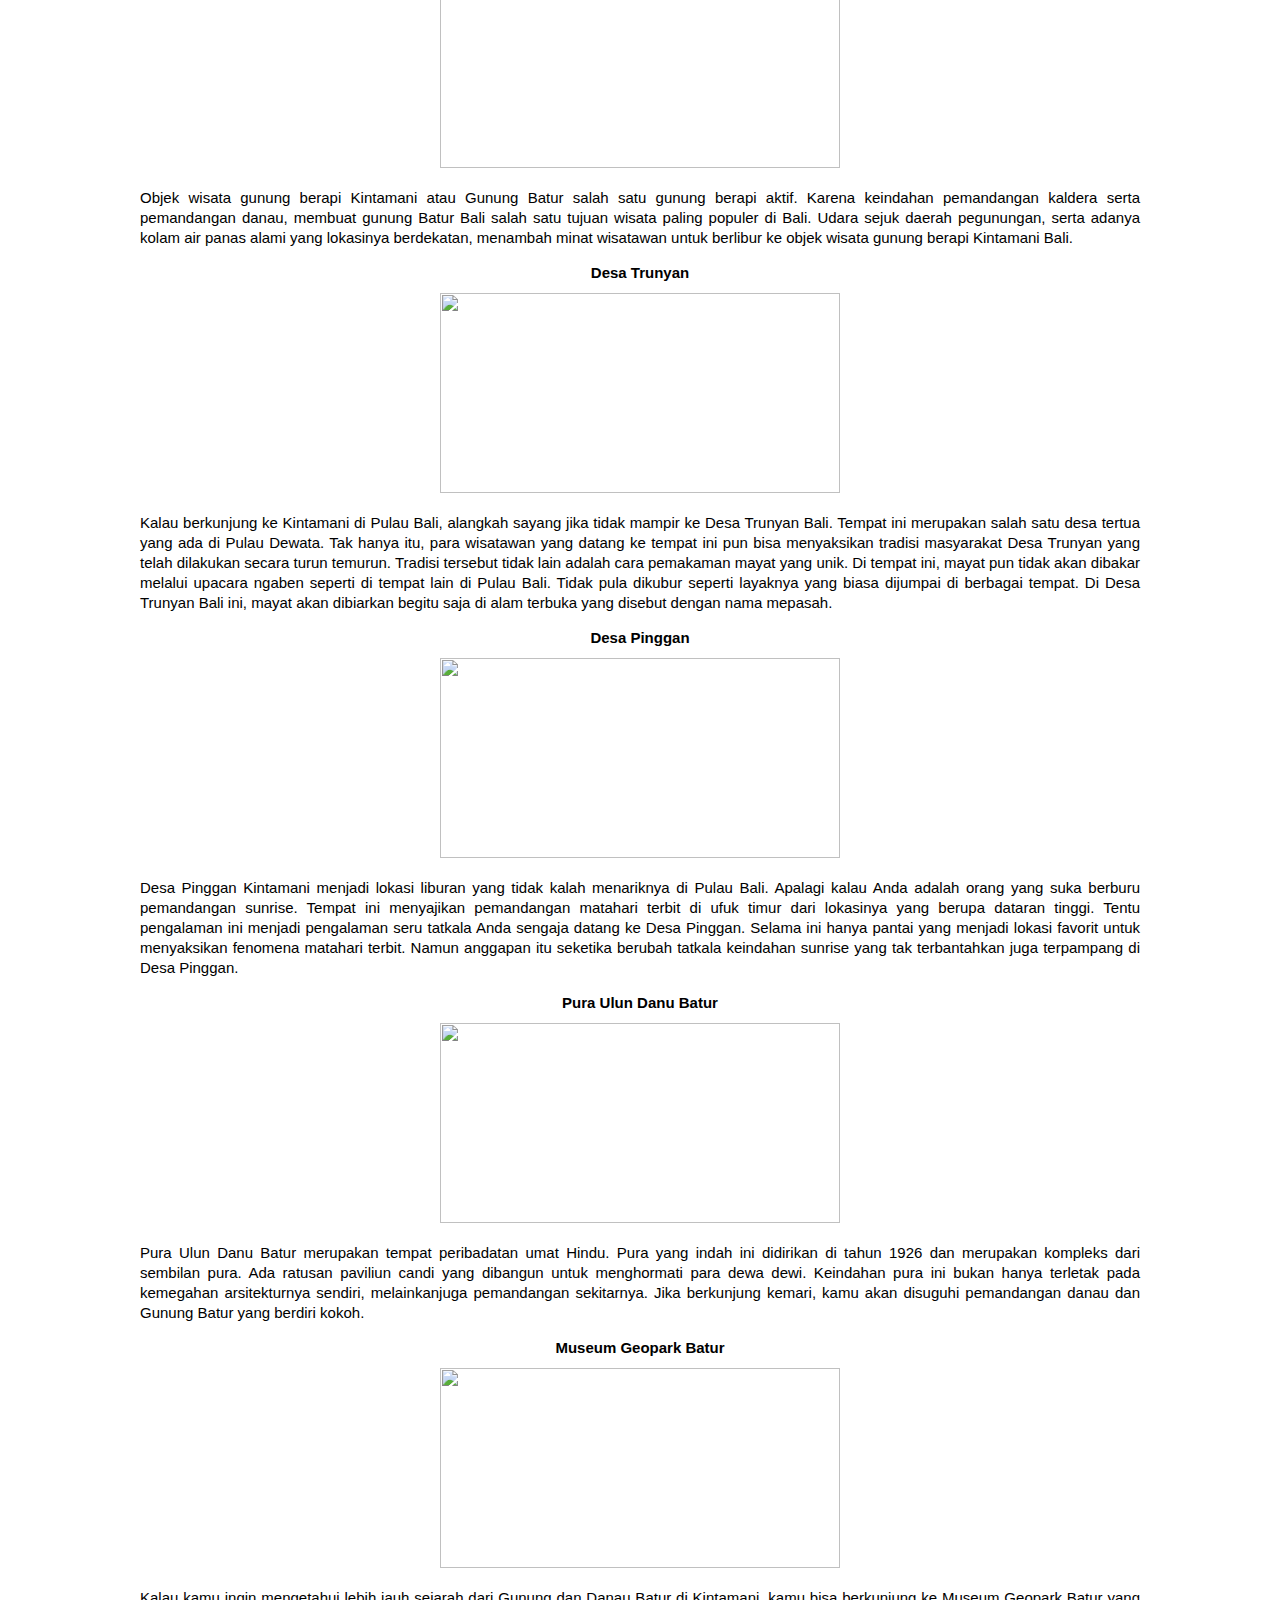
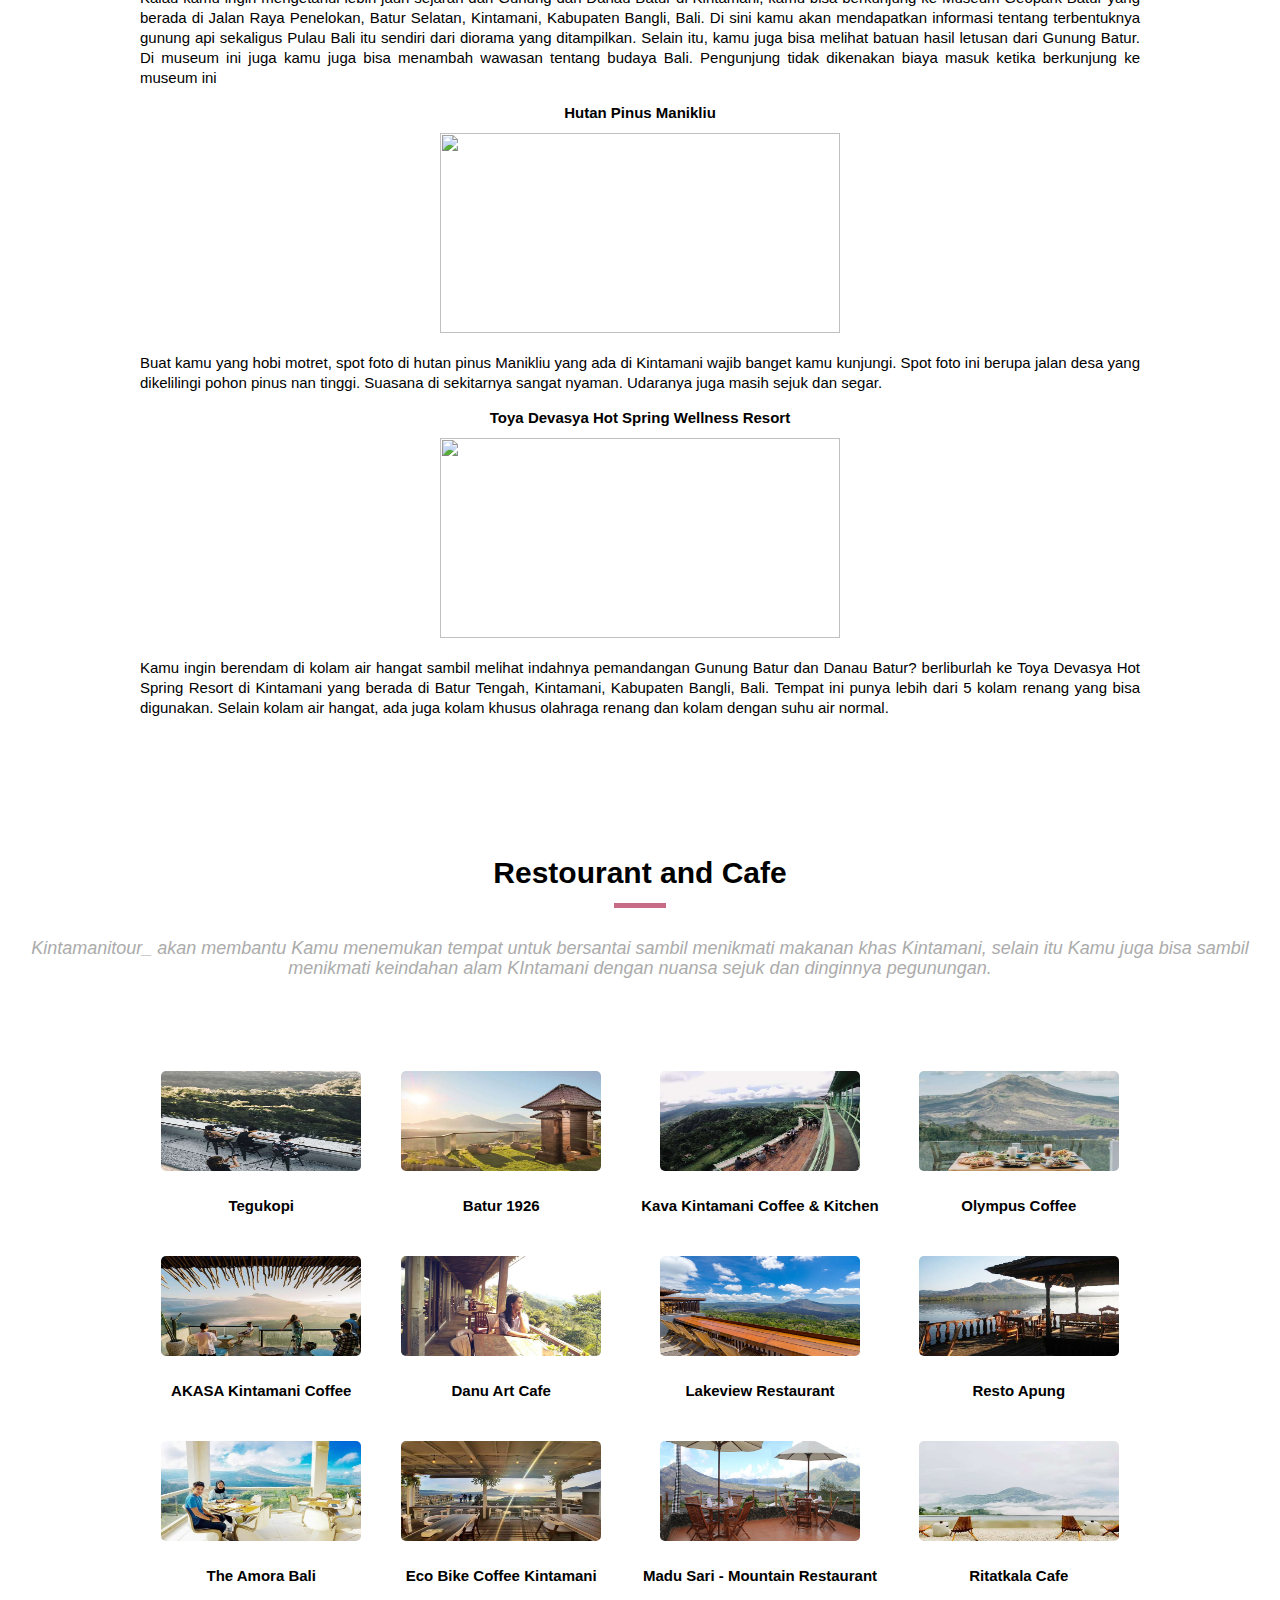
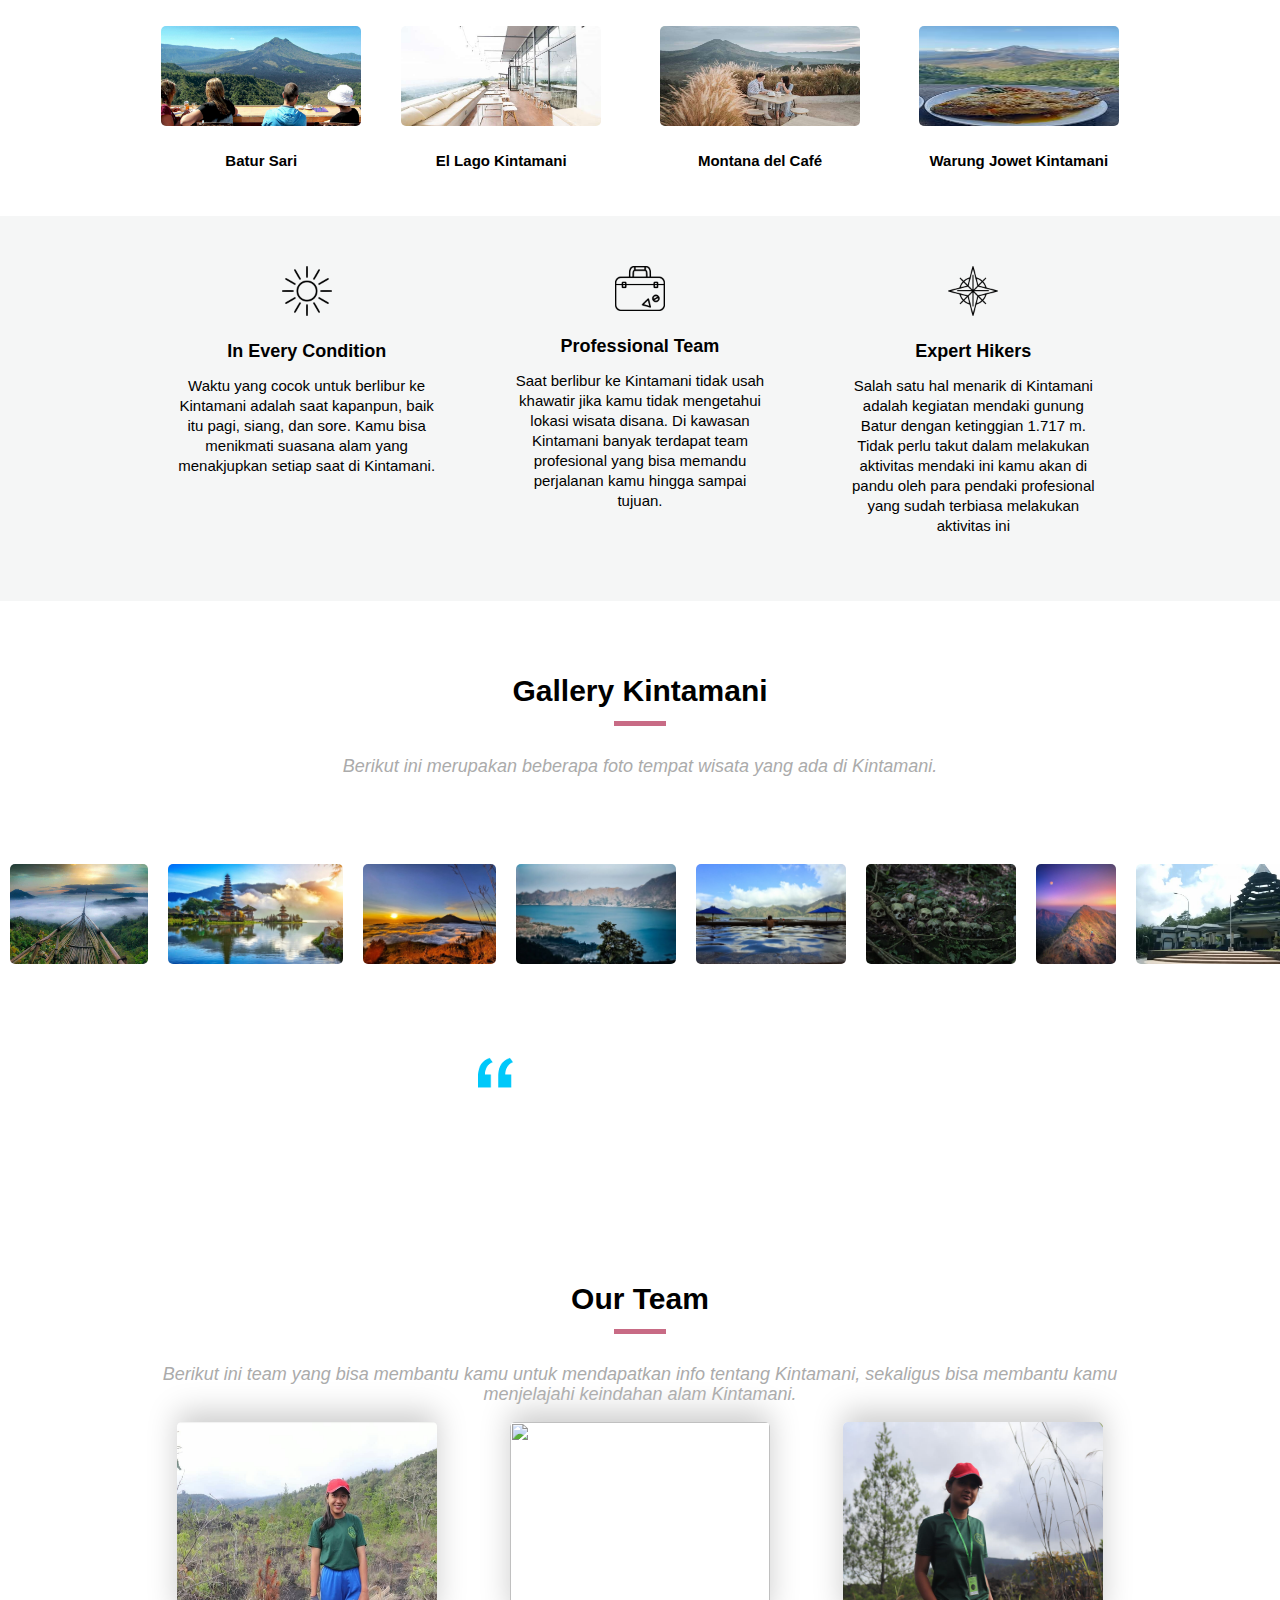
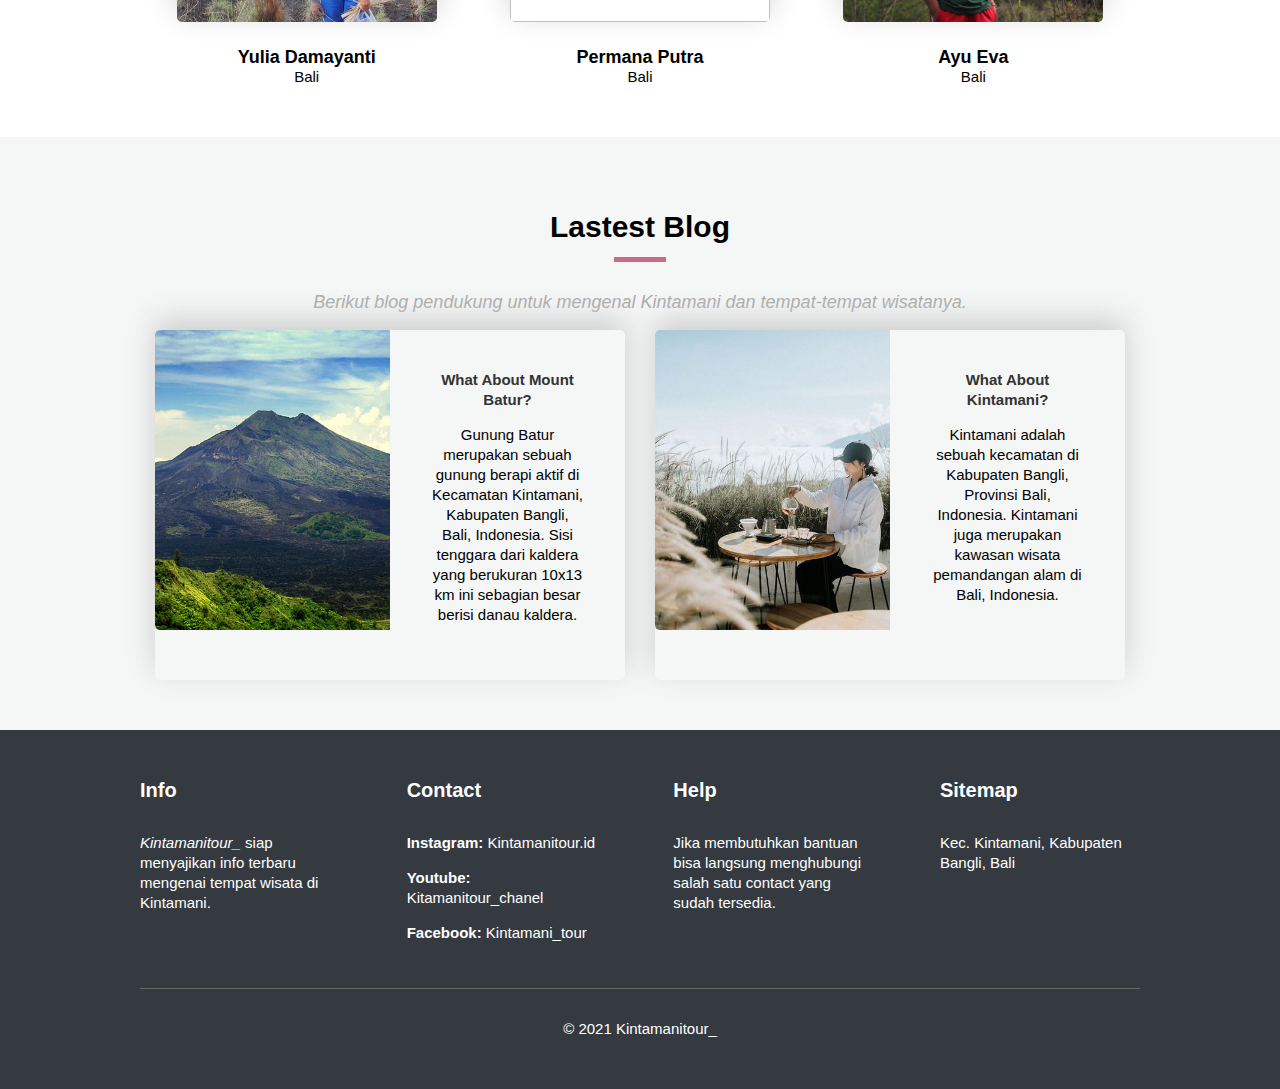
==== commit c6a149f9: "Update index.html" ====
--- a/index.html
+++ b/index.html
@@ -51,7 +51,7 @@
             keindahan pesona dan kekayaan wisata alam kintamani.
           </p>
           <p>
-            <a href="" class="tombol">MORE INFO</a>
+            <a href="https://id.wikipedia.org/wiki/Kintamani,_Bangli" class="tombol">MORE INFO</a>
           </p>
         </div>
       </header>
@@ -171,7 +171,7 @@
           </div>
         </section>
         <section>
-          <h3>Restourant dan Cafe</h3>
+          <h3>Restourant and Cafe</h3>
           <p class="ringkasan">
               Kintamanitour_ akan membantu Kamu menemukan tempat untuk bersantai sambil menikmati makanan khas Kintamani,
               selain itu Kamu juga bisa sambil menikmati keindahan alam KIntamani dengan nuansa sejuk dan dinginnya pegunungan.
@@ -261,23 +261,24 @@
           <div class="layar-dalam">
             <h3>Our Team</h3>
             <p class="ringkasan">
-              Team 
+              Berikut ini team yang bisa membantu kamu untuk mendapatkan info tentang Kintamani,
+              sekaligus bisa membantu kamu menjelajahi keindahan alam Kintamani. 
             </p>
             <div class="tim">
               <div>
-                <img src="asset/yulia.jpeg" />
+                <img src="asset/yulia.jpeg" width="250" height="200"/>
                 <h6>Yulia Damayanti</h6>
                 <span>Bali</span>
               </div>
               <div>
-                <img src="asset/eva.jpeg" />
+                <img src="asset/permana.jpeg" width="250" height="200" />
+                <h6>Permana Putra</h6>
+                <span>Bali</span>
+              </div>
+              <div>
+                <img src="asset/eva.jpeg" width="250" height="200" />
                 <h6>Ayu Eva</h6>
                 <span>Bali</span>
-              </div>
-              <div>
-                <img src="asset/tim3.jpg" />
-                <h6>Michaell</h6>
-                <span>Spain</span>
               </div>
             </div>
           </div>
@@ -286,7 +287,7 @@
           <div class="layar-dalam">
             <h3>Lastest Blog</h3>
             <p class="ringkasan">
-              Berikut blog pendukung mengenai tempat wisata di Kintamani
+              Berikut blog pendukung untuk mengenal Kintamani dan tempat-tempat wisatanya.
             </p>
             <div class="blog">
               <div class="area">
@@ -296,7 +297,7 @@
                 ></div>
                 <div class="text">
                   <article>
-                    <h4><a href="#">What About Mount Batur?</a></h4>
+                    <h4><a href="https://en.wikipedia.org/wiki/Mount_Batur">What About Mount Batur?</a></h4>
                     <p>
                       Gunung Batur merupakan sebuah gunung berapi aktif di Kecamatan Kintamani, Kabupaten Bangli, Bali, Indonesia. 
                       Sisi tenggara dari kaldera yang berukuran 10x13 km ini sebagian besar berisi danau kaldera.
@@ -311,7 +312,7 @@
                 ></div>
                 <div class="text">
                   <article>
-                    <h4><a href="#">What About Kintamani?</a></h4>
+                    <h4><a href="https://www.balitoursclub.com/news_44_Kintamani.html">What About Kintamani?</a></h4>
                     <p>
                       Kintamani adalah sebuah kecamatan di Kabupaten Bangli, Provinsi Bali, Indonesia. 
                       Kintamani juga merupakan kawasan wisata pemandangan alam di Bali, Indonesia.
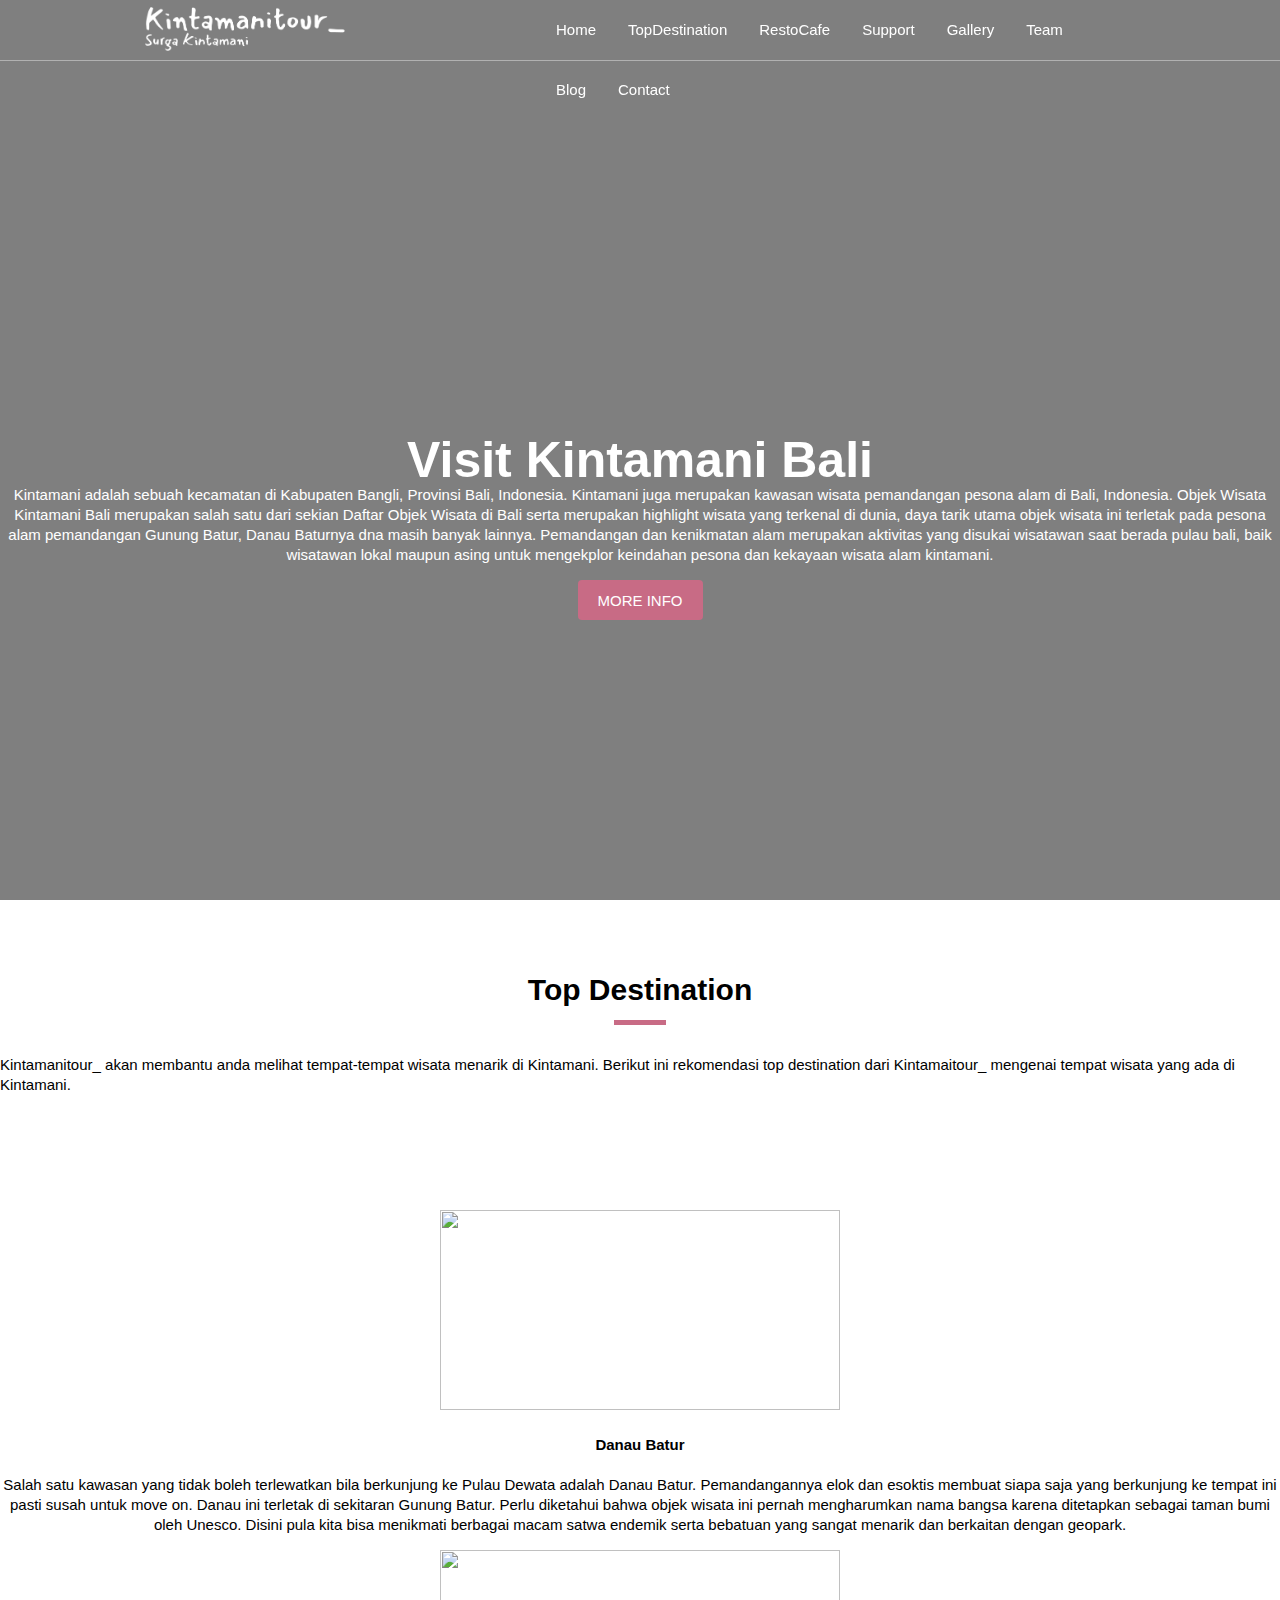
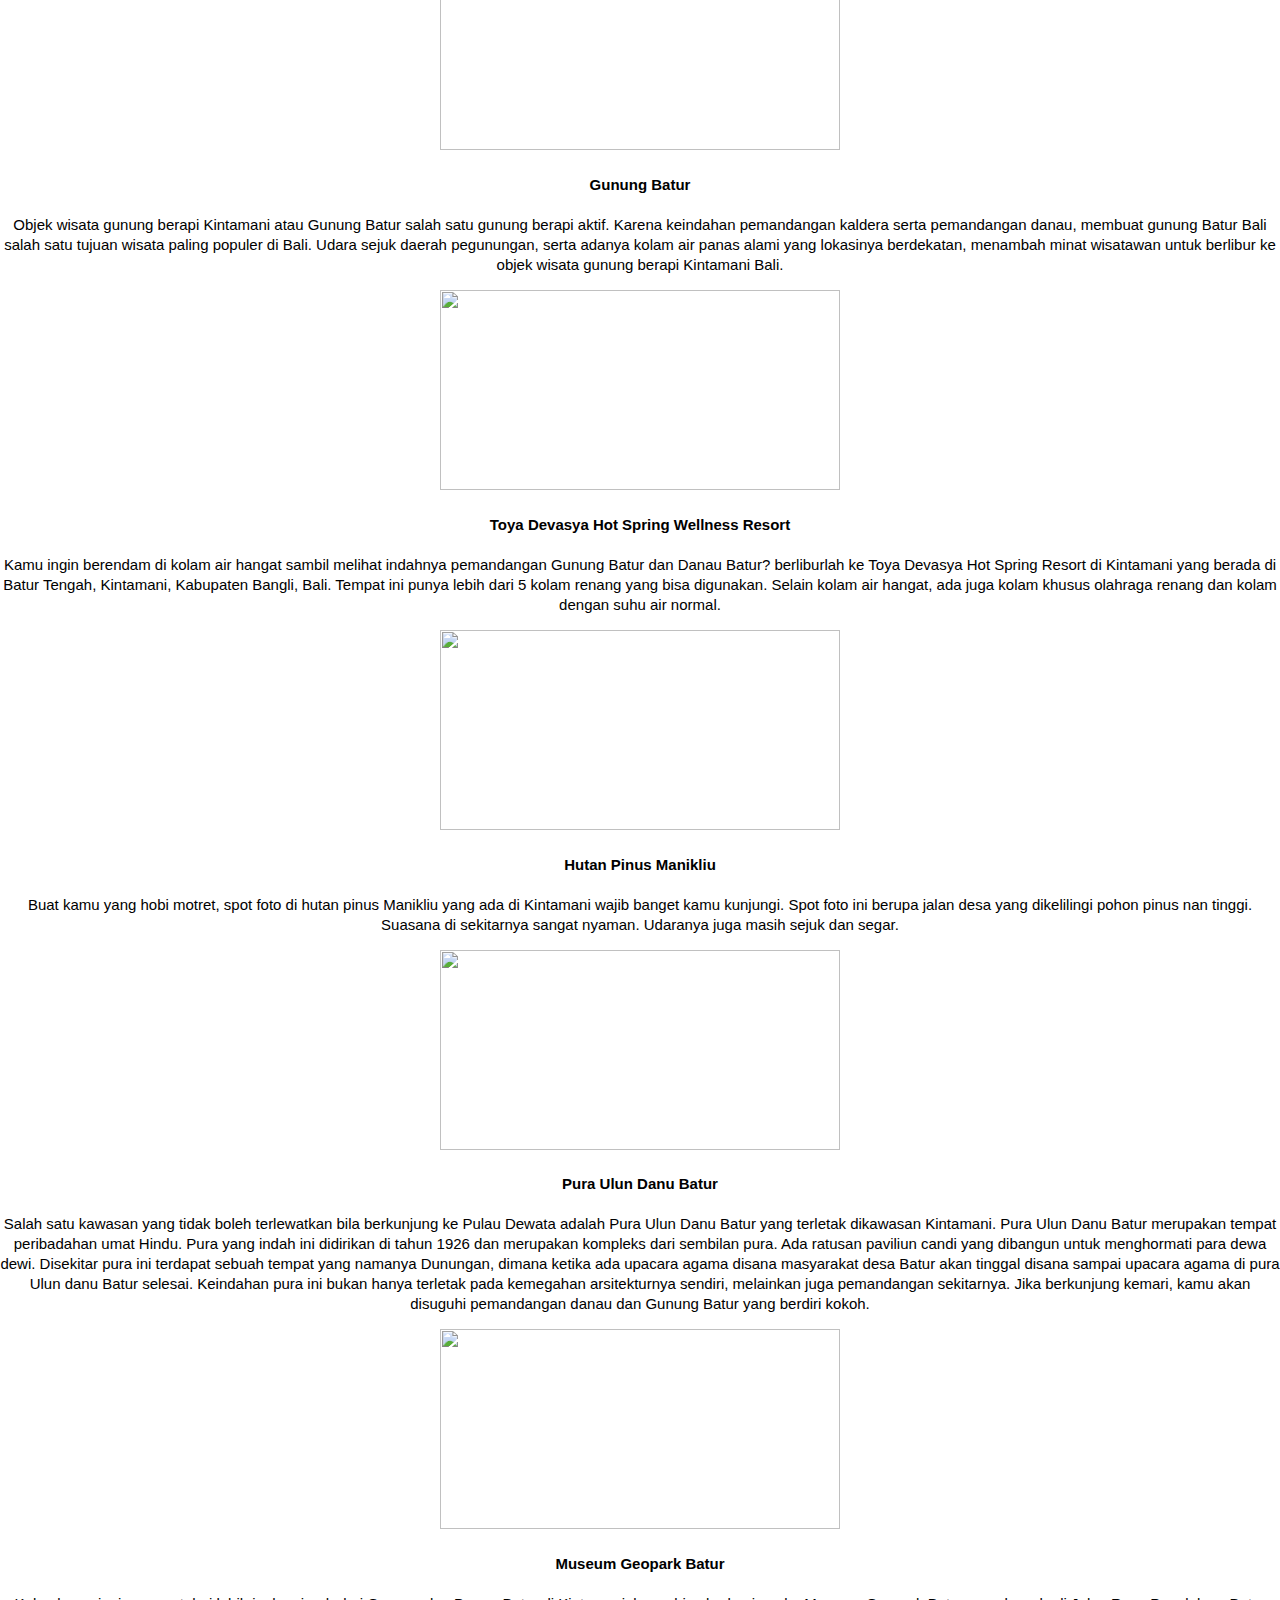
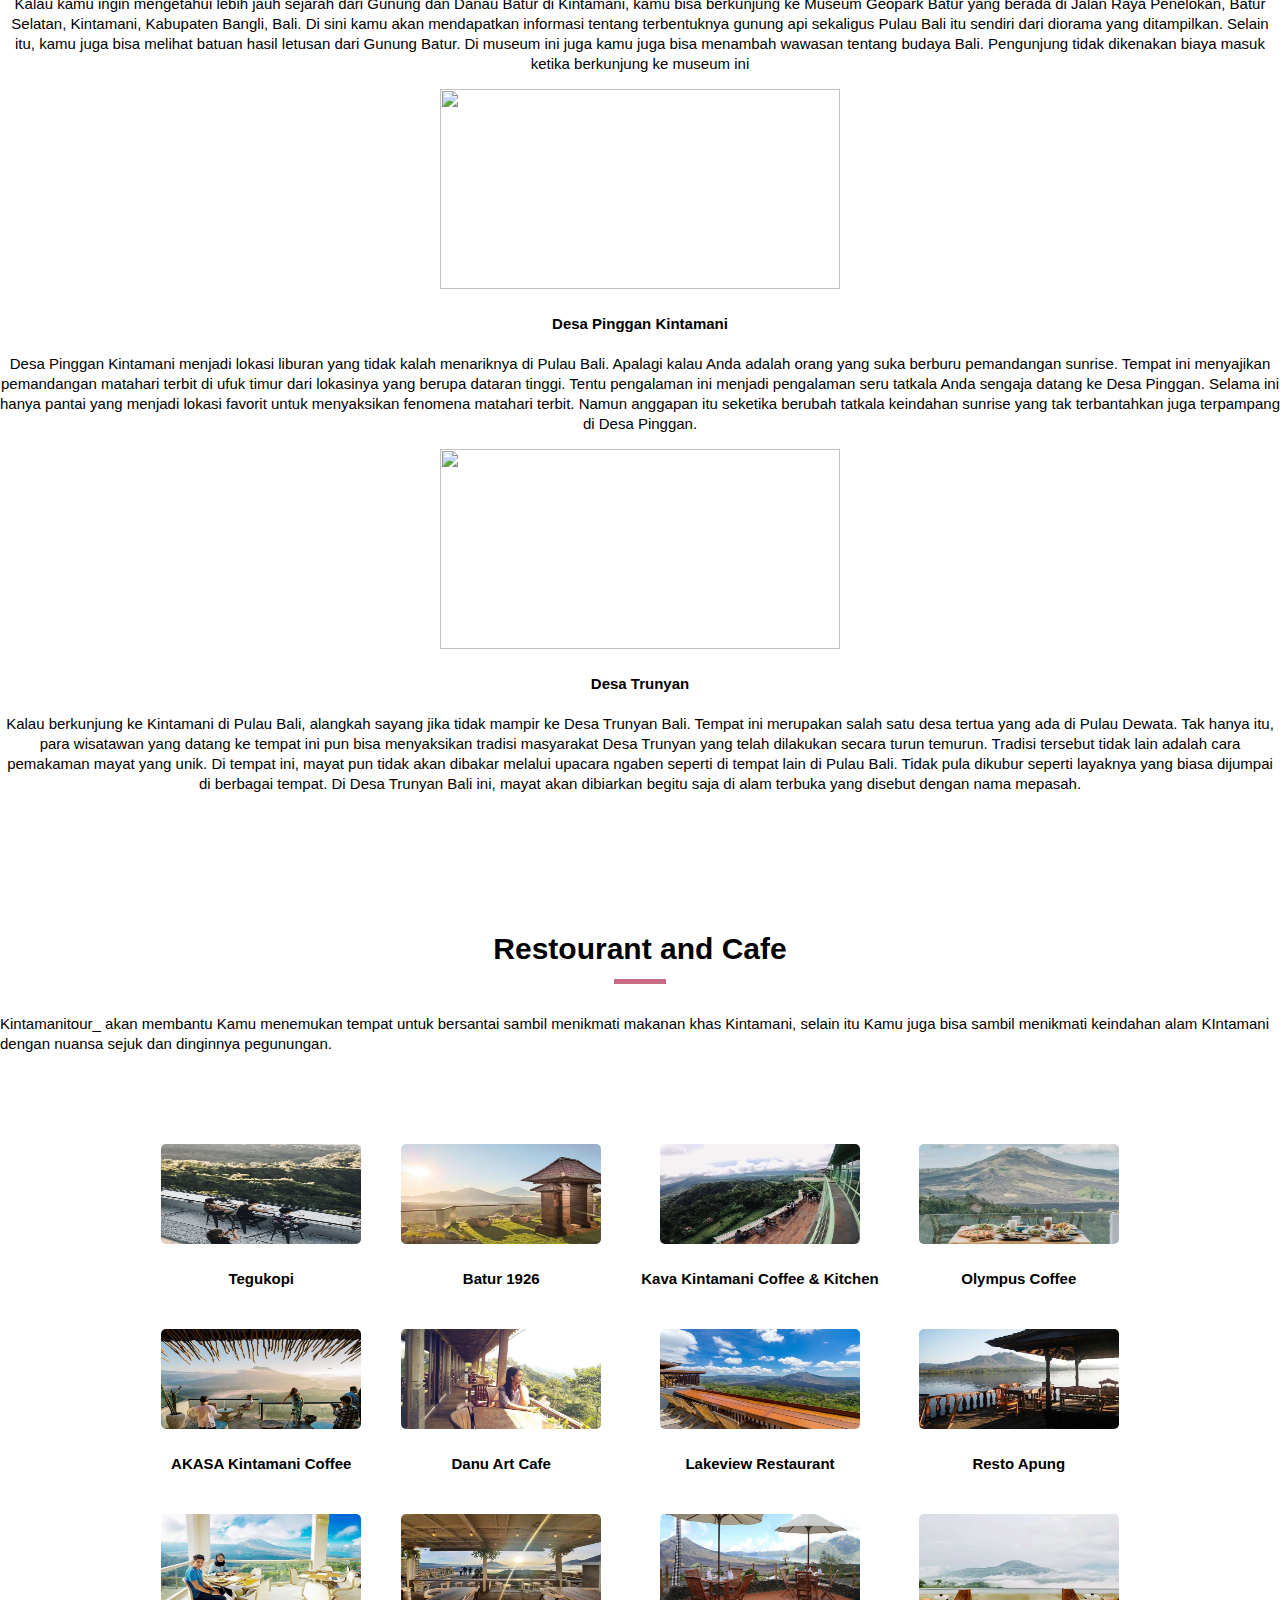
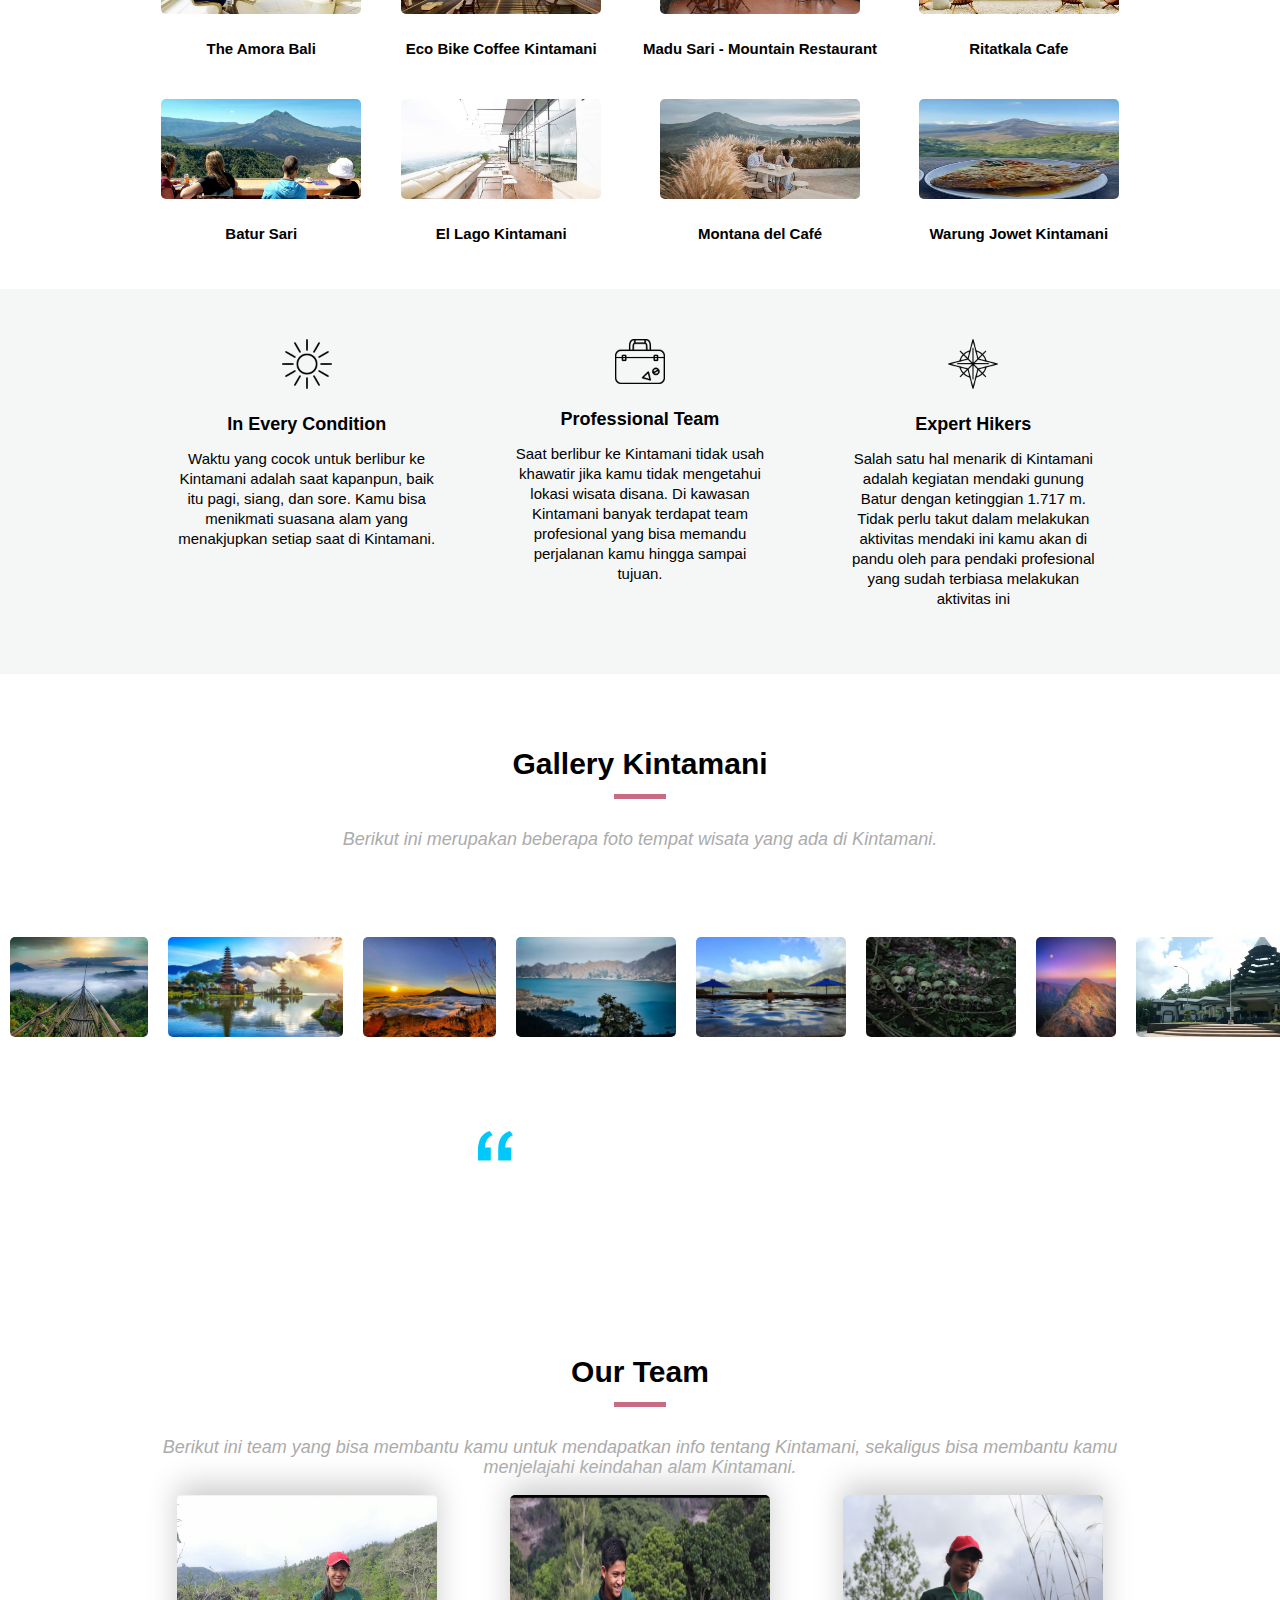
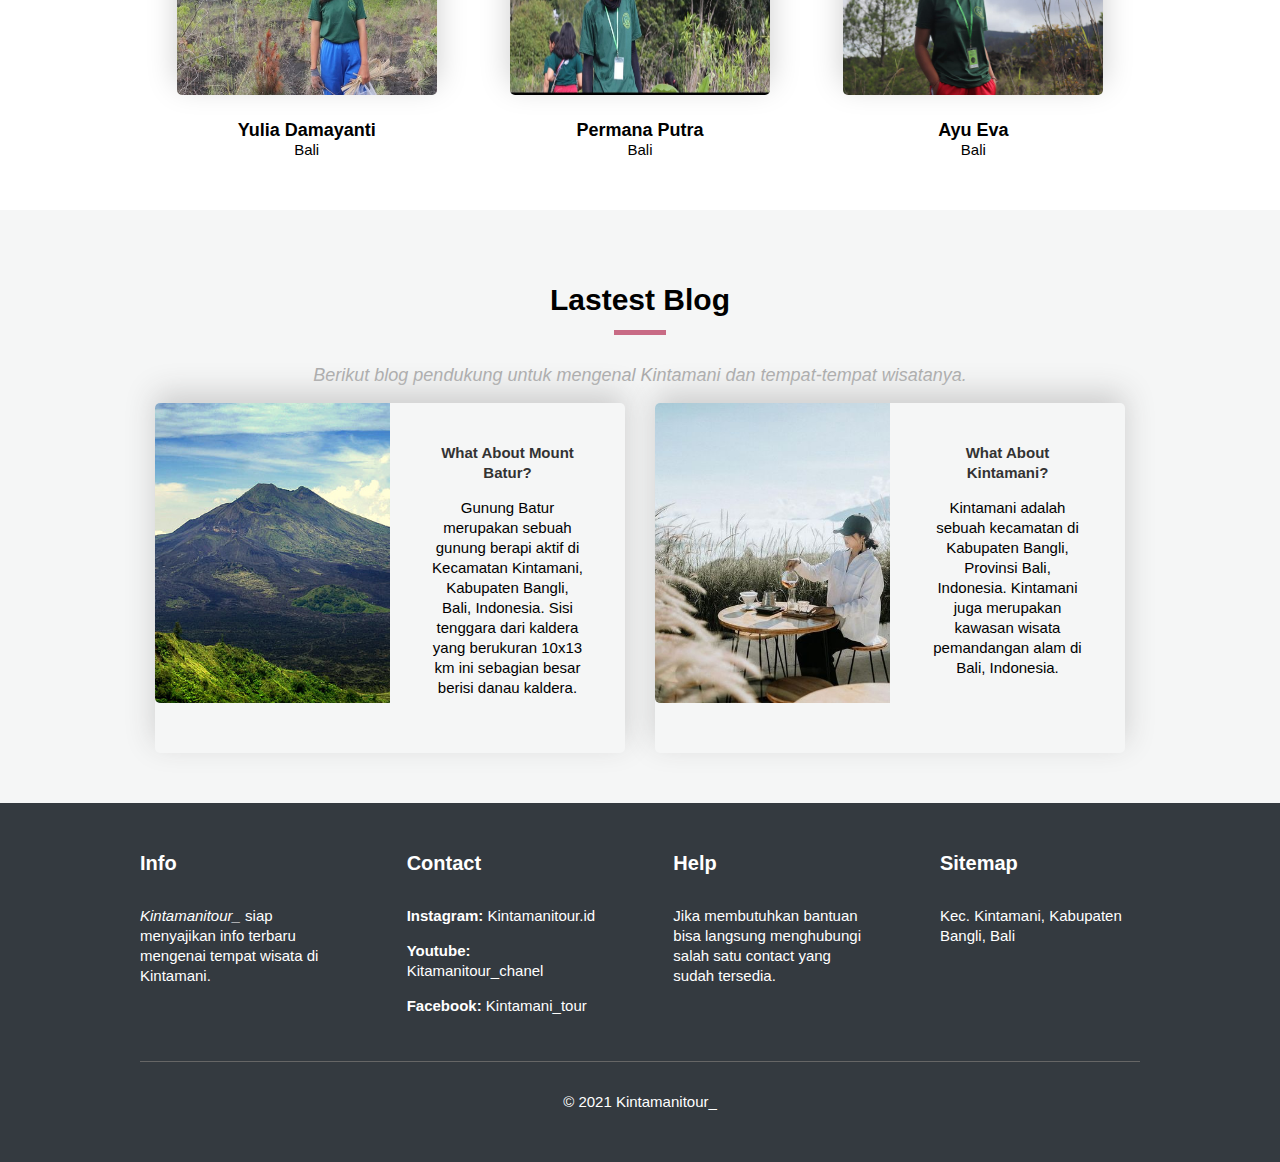
==== commit 881f8414: "Update index.html" ====
--- a/index.html
+++ b/index.html
@@ -55,127 +55,102 @@
           </p>
         </div>
       </header>
-      <main>
-        <section id="topDestination">
-          <div class="layar-dalam">
-            <h3>Top Destination</h3>
-            <p class="ringkasan">
+      <section>
+          <h3>Top Destination</h3>
+          <p class="rangkuman">
               Kintamanitour_ akan membantu anda melihat tempat-tempat wisata menarik di Kintamani.
               Berikut ini rekomendasi top destination dari Kintamaitour_ mengenai tempat wisata yang ada di Kintamani.
             </p>
-            <div class="konten-isi">
-              <p>
-                <h1><b>Danau Batur</b></h1>
-                <img src="http://datulomboktour.com/wp-content/uploads/2015/05/kintamani.jpg" width="400" height="200">
+        </section>
+       <section id="topDestination">
+            <div class="content1">
+              <div><img src="http://datulomboktour.com/wp-content/uploads/2015/05/kintamani.jpg" width="400" height="200" />
+                <h4>Danau Batur</h4>
                 <p>Salah satu kawasan yang tidak boleh terlewatkan bila berkunjung 
                   ke Pulau Dewata adalah Danau Batur. Pemandangannya elok dan esoktis
                   membuat siapa saja yang berkunjung ke tempat ini pasti susah untuk move on.
-                  Danau ini terletak di sekitaran Gunung Batur. 
-                  Nah, nama dari Batur sendiri diambil dari Gunungnya. 
-                  Terletak di atas ketinggian 1050 mdpl. Dengan luas kurang lebih 16 km persegi. 
-                  Dengan kedalaman kurang lebih 51 meter.Perlu diketahui bahwa objek wisata ini 
+                  Danau ini terletak di sekitaran Gunung Batur. Perlu diketahui bahwa objek wisata ini 
                   pernah mengharumkan nama bangsa karena ditetapkan sebagai taman bumi 
-                  oleh Unesco. Dimana, kita bisa menikmati berbagai macam keindahan seperti 
-                  pepohonan yang hijau. Membuat suasana dan nuansa di sekitar danau menjadi sangat sejuk, teduh dan damai.
-                  Menariknya, warna air di danau ini bisa berubah-rubah lho. 
-                  Lantaran pengaruh dari senyewa belerang yang ada di dasar danau. 
-                  Kadang kita akan melihat warnanya sedikit kebiruan, atau berubah menjadi kehijauan. 
-                  Bisa juga menjadi kekuningan.
-                  Disini pula kita bisa menikmati berbagai macam satwa endemik serta bebatuan
+                  oleh Unesco. Disini pula kita bisa menikmati berbagai macam satwa endemik serta bebatuan
                   yang sangat menarik dan berkaitan dengan geopark.</p>
-              </p>
-              <p>
-                <p>
-                  <h1><b>Gunung Batur</b></h1>
-                  <img src="https://4.bp.blogspot.com/-5F0-Spc3I9Y/WJL3W0rsPII/AAAAAAAAQdk/QHnVqTUCGnc8edhnlT4oYL0MN10Q2K17gCLcB/s1600/gunung%2Bbatur.jpg" width="400" height="200">
-                  <p>
+                </p>
+              </div>
+              <div><img src="https://4.bp.blogspot.com/-5F0-Spc3I9Y/WJL3W0rsPII/AAAAAAAAQdk/QHnVqTUCGnc8edhnlT4oYL0MN10Q2K17gCLcB/s1600/gunung%2Bbatur.jpg" width="400" height="200"/>
+                <h4>Gunung Batur</h4>
+                <p>
                     Objek wisata gunung berapi Kintamani atau Gunung Batur salah satu gunung berapi aktif. Karena keindahan pemandangan kaldera serta pemandangan danau,
                     membuat gunung Batur Bali salah satu tujuan wisata paling populer di Bali. 
                     Udara sejuk daerah pegunungan, serta adanya kolam air panas alami yang lokasinya berdekatan, 
                     menambah minat wisatawan untuk berlibur ke objek wisata gunung berapi Kintamani Bali.
                   </p>
-                </p>
-              </p>
-              <p>
-                <p>
-                  <h1><b>Desa Trunyan</b></h1>
-                  <img src="https://www.kintamani.id/wp-content/uploads/Deretan-tengkorak-mepasah-di-Desa-Trunyan-Bali-1.jpg" width="400" height="200">
-                  <p>
-                    Kalau berkunjung ke Kintamani di Pulau Bali, alangkah sayang jika tidak mampir ke Desa Trunyan Bali. 
+              </div>
+              <div><img src="https://res.klook.com/images/fl_lossy.progressive,q_65/c_fill,w_1620,h_1080,f_auto/w_80,x_15,y_15,g_south_west,l_klook_water/activities/ddyoijg9ewv5rva17xko/TiketToyaDevasyaHotSpringdiBali-KlookUnitedStates.jpg"  width="400" height="200"/>
+                <h4>Toya Devasya Hot Spring Wellness Resort</h4>
+                <p>
+                   Kamu ingin berendam di kolam air hangat sambil melihat indahnya pemandangan Gunung Batur dan Danau Batur? 
+                   berliburlah ke Toya Devasya Hot Spring Resort di Kintamani yang berada di Batur Tengah, Kintamani, Kabupaten Bangli, Bali. 
+                   Tempat ini punya lebih dari 5 kolam renang yang bisa digunakan. Selain kolam air hangat, 
+                   ada juga kolam khusus olahraga renang dan kolam dengan suhu air normal.
+                </p>
+              </div>
+               <div><img src="https://4.bp.blogspot.com/-p6RKyQL_DhE/X2890KqfvsI/AAAAAAAABvc/8qesczOYHYIkH-veRZ1W7xRGPz4xjQFfQCLcBGAsYHQ/s2048/hutan-pinus-manikliyu.jpg"  width="400" height="200"/>
+                <h4>Hutan Pinus Manikliu</h4>
+                <p>
+                    Buat kamu yang hobi motret, spot foto di hutan pinus Manikliu yang ada di Kintamani wajib banget kamu kunjungi. Spot foto ini berupa jalan desa yang dikelilingi pohon pinus nan tinggi. 
+                    Suasana di sekitarnya sangat nyaman. Udaranya juga masih sejuk dan segar.
+                </p>
+              </div>
+              <div><img src="https://encrypted-tbn0.gstatic.com/images?q=tbn:ANd9GcQ7ACBvztzlleILGy79dg7NLZ0i2mGg1fR8mw&usqp=CAU" width="400" height="200"/>
+                <h4>Pura Ulun Danu Batur</h4>
+                <p>
+                    Salah satu kawasan yang tidak boleh terlewatkan bila berkunjung 
+                    ke Pulau Dewata adalah Pura Ulun Danu Batur yang terletak dikawasan Kintamani. Pura Ulun Danu Batur merupakan tempat peribadahan umat Hindu. 
+                    Pura yang indah ini didirikan di tahun 1926 dan merupakan kompleks dari sembilan pura. 
+                    Ada ratusan paviliun candi yang dibangun untuk menghormati para dewa dewi. Disekitar pura ini terdapat sebuah tempat yang namanya Dunungan, dimana ketika ada upacara agama disana 
+                    masyarakat desa Batur akan tinggal disana sampai upacara agama di pura Ulun danu Batur selesai.
+                    Keindahan pura ini bukan hanya terletak pada kemegahan arsitekturnya sendiri, melainkan juga pemandangan sekitarnya. 
+                    Jika berkunjung kemari, kamu akan disuguhi pemandangan danau dan Gunung Batur yang berdiri kokoh.  
+                  </p>
+              </div>
+              <div><img src="https://www.baturglobalgeopark.com/assets/slider/_962010.jpg" width="400" height="200"/>
+                <h4>Museum Geopark Batur</h4>
+                <p>
+                    Kalau kamu ingin mengetahui lebih jauh sejarah dari Gunung dan Danau Batur di Kintamani, kamu bisa berkunjung ke Museum Geopark Batur yang berada di Jalan Raya Penelokan,
+                    Batur Selatan, Kintamani, Kabupaten Bangli, Bali. Di sini kamu akan mendapatkan informasi tentang terbentuknya gunung api 
+                    sekaligus Pulau Bali itu sendiri dari diorama yang ditampilkan. Selain itu, kamu juga bisa melihat batuan hasil letusan dari Gunung Batur. 
+                    Di museum ini juga kamu juga bisa menambah wawasan tentang budaya Bali. Pengunjung tidak dikenakan biaya masuk ketika berkunjung ke museum ini
+                  </p>
+              </div>
+              <div><img src="https://www.kintamani.id/wp-content/uploads/Desa-Pinggan-Kintamani_Hendra-Gunawan_2.jpg" width="400" height="200"/>
+                <h4>Desa Pinggan Kintamani</h4>
+                <p>
+                    Desa Pinggan Kintamani menjadi lokasi liburan yang tidak kalah menariknya di Pulau Bali. Apalagi kalau Anda adalah orang yang suka berburu pemandangan sunrise. 
+                    Tempat ini menyajikan pemandangan matahari terbit di ufuk timur dari lokasinya yang berupa dataran tinggi.
+                    Tentu pengalaman ini menjadi pengalaman seru tatkala Anda sengaja datang ke Desa Pinggan.
+                    Selama ini hanya pantai yang menjadi lokasi favorit untuk menyaksikan fenomena matahari terbit. Namun anggapan itu seketika 
+                    berubah tatkala keindahan sunrise yang tak terbantahkan juga terpampang di Desa Pinggan.
+                </p>
+              </div>
+              <div><img src="https://www.kintamani.id/wp-content/uploads/Deretan-tengkorak-mepasah-di-Desa-Trunyan-Bali-1.jpg" width="400" height="200"/>
+                <h4>Desa Trunyan</h4>
+                <p>
+                   Kalau berkunjung ke Kintamani di Pulau Bali, alangkah sayang jika tidak mampir ke Desa Trunyan Bali. 
                     Tempat ini merupakan salah satu desa tertua yang ada di Pulau Dewata. Tak hanya itu, para wisatawan yang datang ke tempat 
                     ini pun bisa menyaksikan tradisi masyarakat Desa Trunyan yang telah dilakukan secara turun temurun.
                     Tradisi tersebut tidak lain adalah cara pemakaman mayat yang unik. Di tempat ini, 
                     mayat pun tidak akan dibakar melalui upacara ngaben seperti di tempat lain di Pulau Bali. Tidak pula dikubur seperti layaknya yang 
                     biasa dijumpai di berbagai tempat. Di Desa Trunyan Bali ini, mayat akan dibiarkan begitu saja di alam terbuka yang disebut dengan nama mepasah.
-                  </p>
-                </p>
-              </p>
-              <p>
-                <p>
-                  <h1><b>Desa Pinggan</b></h1>
-                  <img src="https://www.kintamani.id/wp-content/uploads/Desa-Pinggan-Kintamani_Hendra-Gunawan_2.jpg" width="400" height="200">
-                  <p>
-                    Desa Pinggan Kintamani menjadi lokasi liburan yang tidak kalah menariknya di Pulau Bali. Apalagi kalau Anda adalah orang yang suka berburu pemandangan sunrise. 
-                    Tempat ini menyajikan pemandangan matahari terbit di ufuk timur dari lokasinya yang berupa dataran tinggi.
-                    Tentu pengalaman ini menjadi pengalaman seru tatkala Anda sengaja datang ke Desa Pinggan.
-                    Selama ini hanya pantai yang menjadi lokasi favorit untuk menyaksikan fenomena matahari terbit. Namun anggapan itu seketika 
-                    berubah tatkala keindahan sunrise yang tak terbantahkan juga terpampang di Desa Pinggan.
-                  </p>
-                </p>
-              </p>
-              <p>
-                <p>
-                  <h1><b>Pura Ulun Danu Batur</b></h1>
-                  <img src="https://encrypted-tbn0.gstatic.com/images?q=tbn:ANd9GcQ7ACBvztzlleILGy79dg7NLZ0i2mGg1fR8mw&usqp=CAU" width="400" height="200">
-                  <p>
-                    Pura Ulun Danu Batur merupakan tempat peribadatan umat Hindu. Pura yang indah ini didirikan di tahun 1926 dan merupakan kompleks dari sembilan pura. 
-                    Ada ratusan paviliun candi yang dibangun untuk menghormati para dewa dewi. 
-                    Keindahan pura ini bukan hanya terletak pada kemegahan arsitekturnya sendiri, melainkanjuga pemandangan sekitarnya. 
-                    Jika berkunjung kemari, kamu akan disuguhi pemandangan danau dan Gunung Batur yang berdiri kokoh.
-                  </p>
-                </p>
-              </p>
-              <p>
-                <p>
-                  <h1><b>Museum Geopark Batur</b></h1>
-                  <img src="https://www.baturglobalgeopark.com/assets/slider/_962010.jpg" width="400" height="200">
-                  <p>
-                    Kalau kamu ingin mengetahui lebih jauh sejarah dari Gunung dan Danau Batur di Kintamani, kamu bisa berkunjung ke Museum Geopark Batur yang berada di Jalan Raya Penelokan,
-                    Batur Selatan, Kintamani, Kabupaten Bangli, Bali. Di sini kamu akan mendapatkan informasi tentang terbentuknya gunung api 
-                    sekaligus Pulau Bali itu sendiri dari diorama yang ditampilkan. Selain itu, kamu juga bisa melihat batuan hasil letusan dari Gunung Batur. 
-                    Di museum ini juga kamu juga bisa menambah wawasan tentang budaya Bali. Pengunjung tidak dikenakan biaya masuk ketika berkunjung ke museum ini
-                  </p>
-                </p>
-              </p>
-              <p>
-                <p>
-                  <h1><b>Hutan Pinus Manikliu</b></h1>
-                  <img src="https://4.bp.blogspot.com/-p6RKyQL_DhE/X2890KqfvsI/AAAAAAAABvc/8qesczOYHYIkH-veRZ1W7xRGPz4xjQFfQCLcBGAsYHQ/s2048/hutan-pinus-manikliyu.jpg" width="400" height="200">
-                  <p>
-                   Buat kamu yang hobi motret, spot foto di hutan pinus Manikliu yang ada di Kintamani wajib banget kamu kunjungi. Spot foto ini berupa jalan desa yang dikelilingi pohon pinus nan tinggi. 
-                   Suasana di sekitarnya sangat nyaman. Udaranya juga masih sejuk dan segar.
-                </p>
-              </p>
-              <p>
-                <p>
-                  <h1><b>Toya Devasya Hot Spring Wellness Resort</b></h1>
-                  <img src="https://res.klook.com/images/fl_lossy.progressive,q_65/c_fill,w_1620,h_1080,f_auto/w_80,x_15,y_15,g_south_west,l_klook_water/activities/ddyoijg9ewv5rva17xko/TiketToyaDevasyaHotSpringdiBali-KlookUnitedStates.jpg" width="400" height="200">
-                  <p>
-                   Kamu ingin berendam di kolam air hangat sambil melihat indahnya pemandangan Gunung Batur dan Danau Batur? 
-                   berliburlah ke Toya Devasya Hot Spring Resort di Kintamani yang berada di Batur Tengah, Kintamani, Kabupaten Bangli, Bali. 
-                   Tempat ini punya lebih dari 5 kolam renang yang bisa digunakan. Selain kolam air hangat, 
-                   ada juga kolam khusus olahraga renang dan kolam dengan suhu air normal.
-                </p>
-              </p>
-            </div>
-          </div>
-        </section>
+                </p>
+              </div>
+            </div>  
+       </section>
+
         <section>
           <h3>Restourant and Cafe</h3>
-          <p class="ringkasan">
+          <p class="rangkuman">
               Kintamanitour_ akan membantu Kamu menemukan tempat untuk bersantai sambil menikmati makanan khas Kintamani,
               selain itu Kamu juga bisa sambil menikmati keindahan alam KIntamani dengan nuansa sejuk dan dinginnya pegunungan.
-            </p>
+          </p>
         </section>
         <section id="cafedanresto">
             <div class="content1">
--- a/style.css
+++ b/style.css
@@ -1,3 +1,4 @@
+
 
 * {
   font-family: Arial, Helvetica, sans-serif;
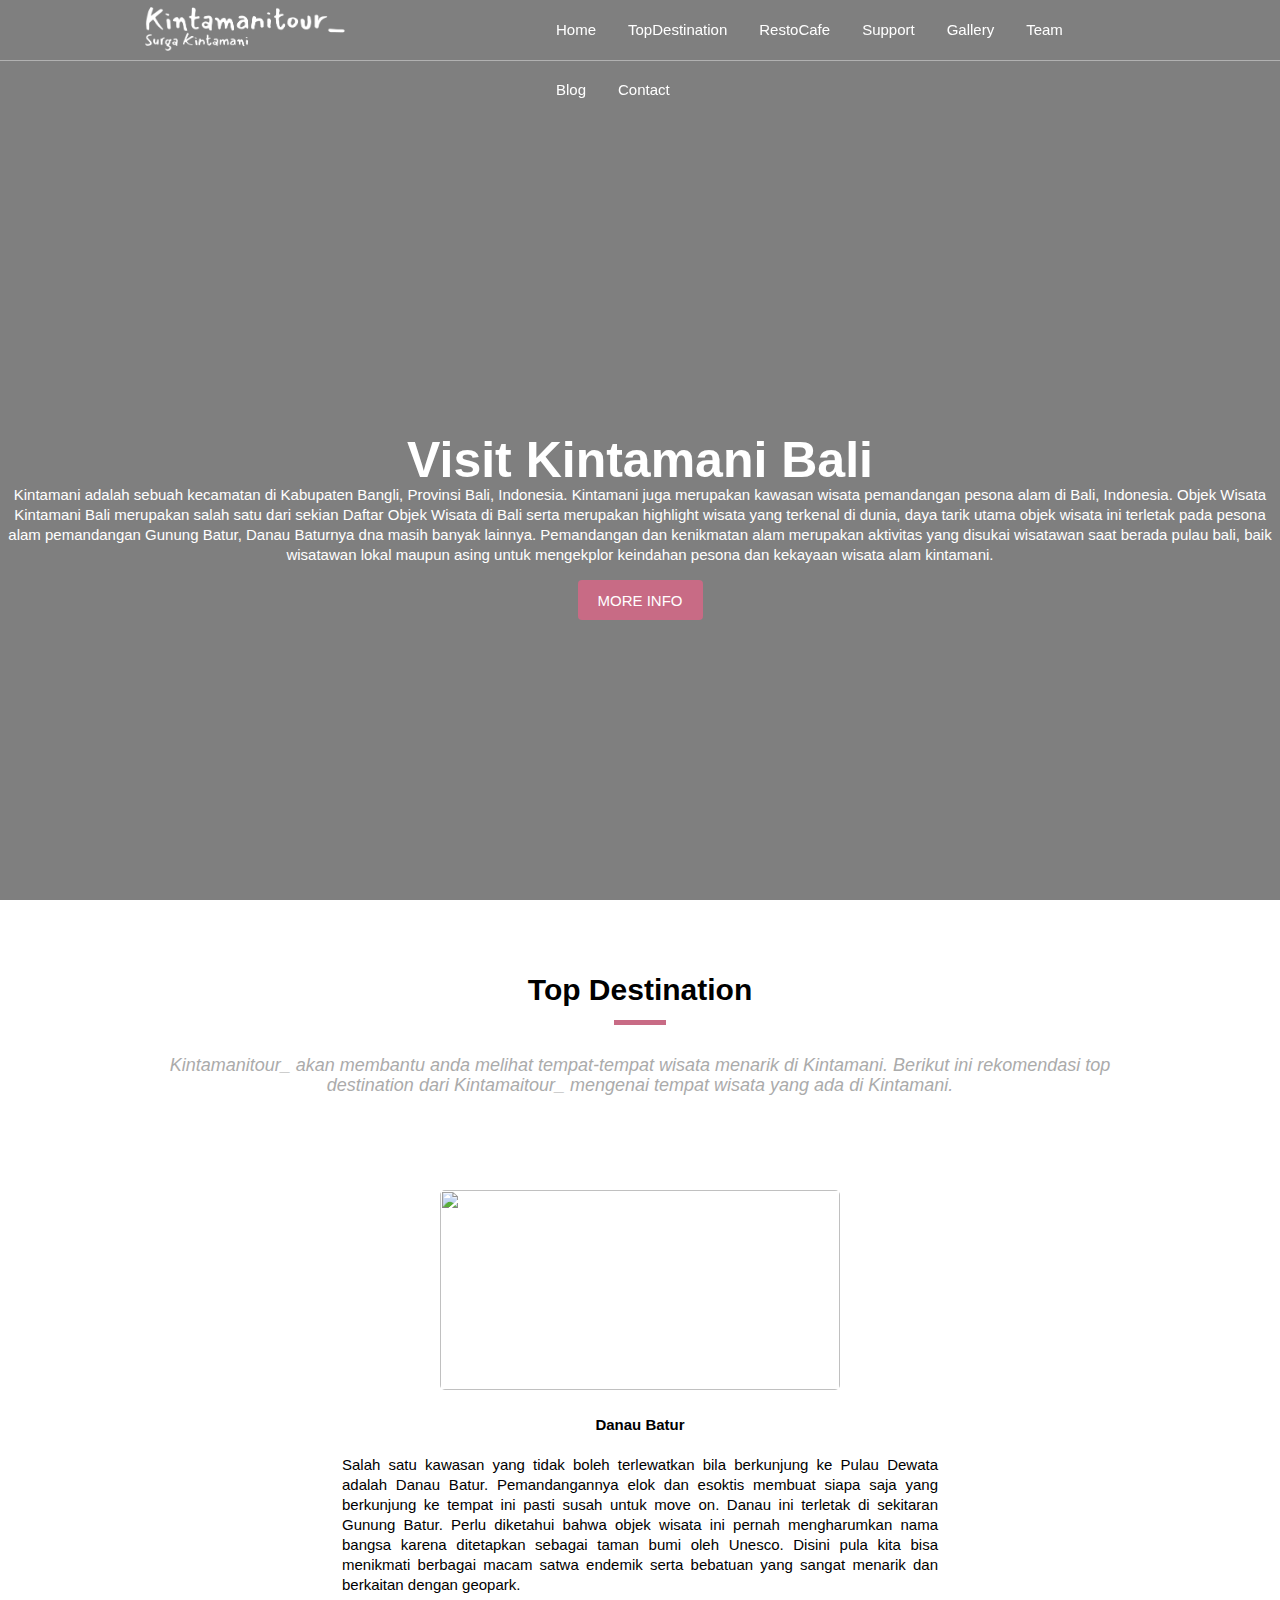
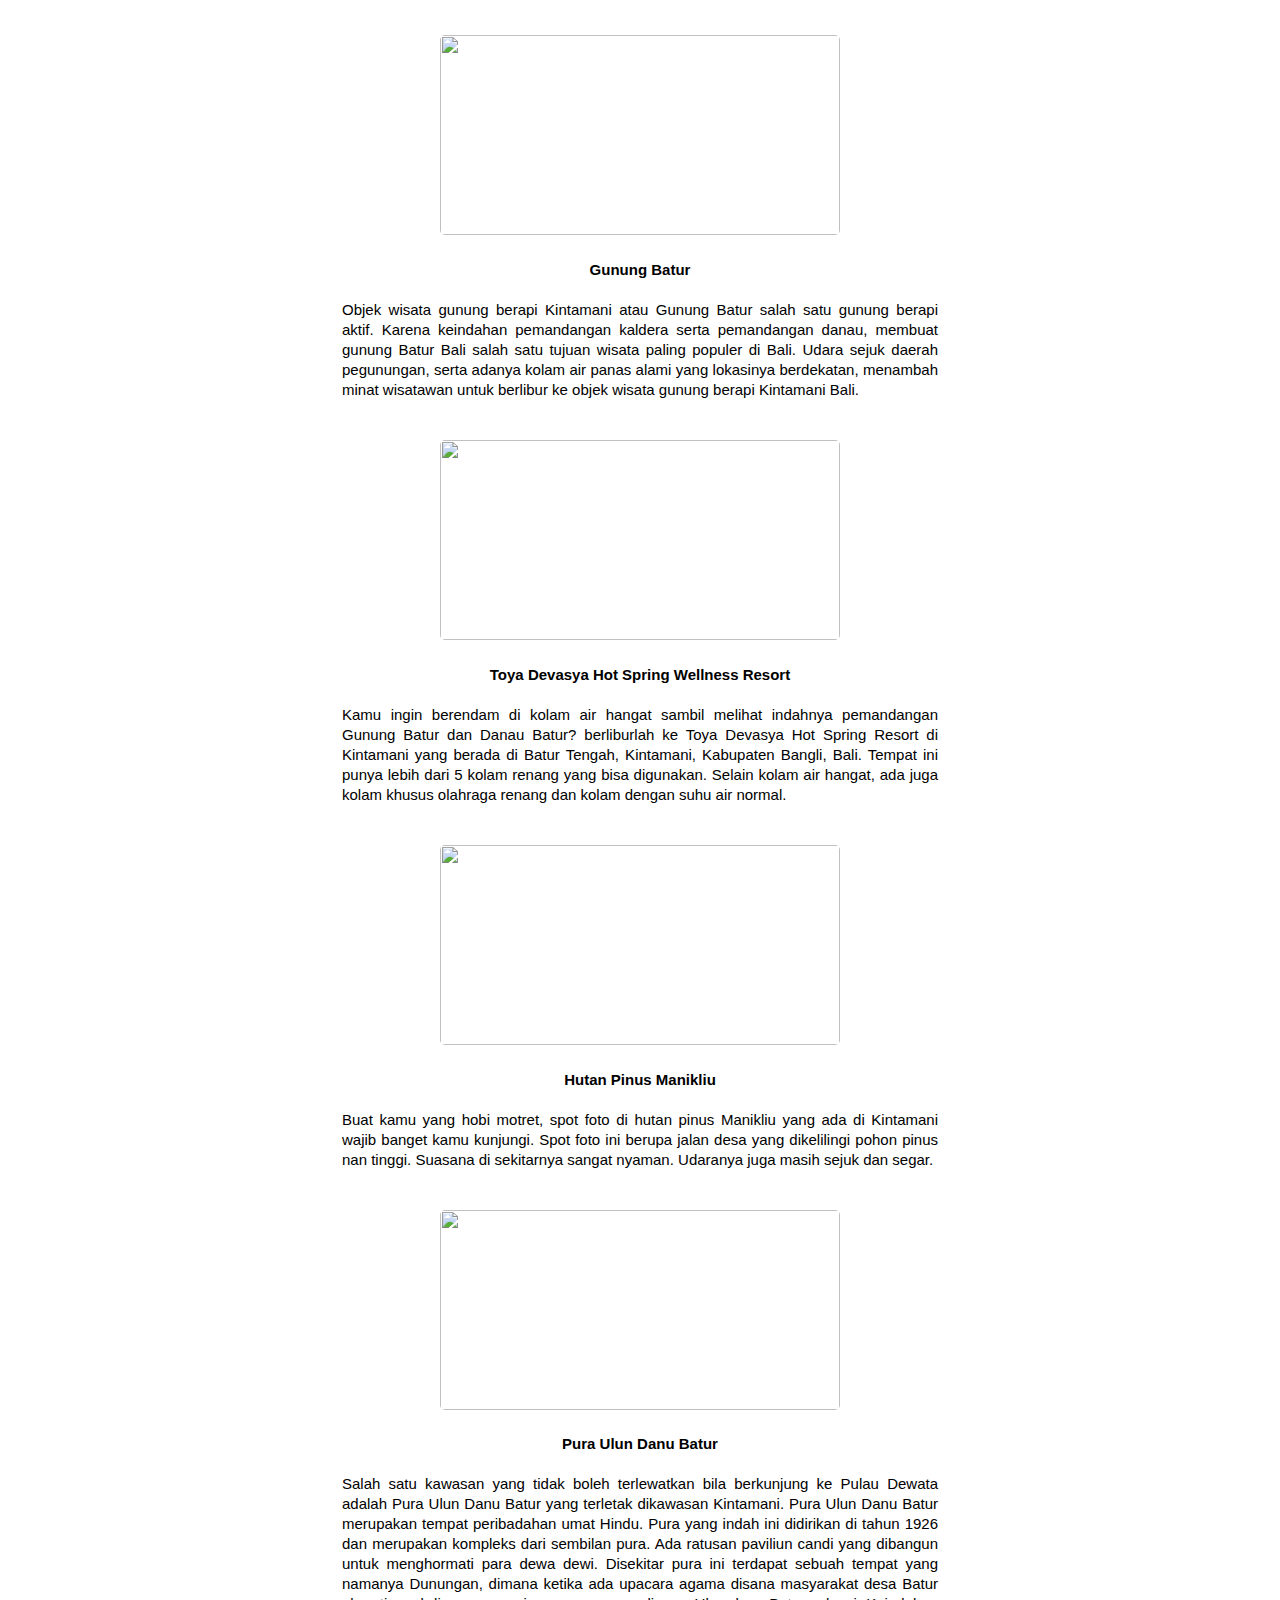
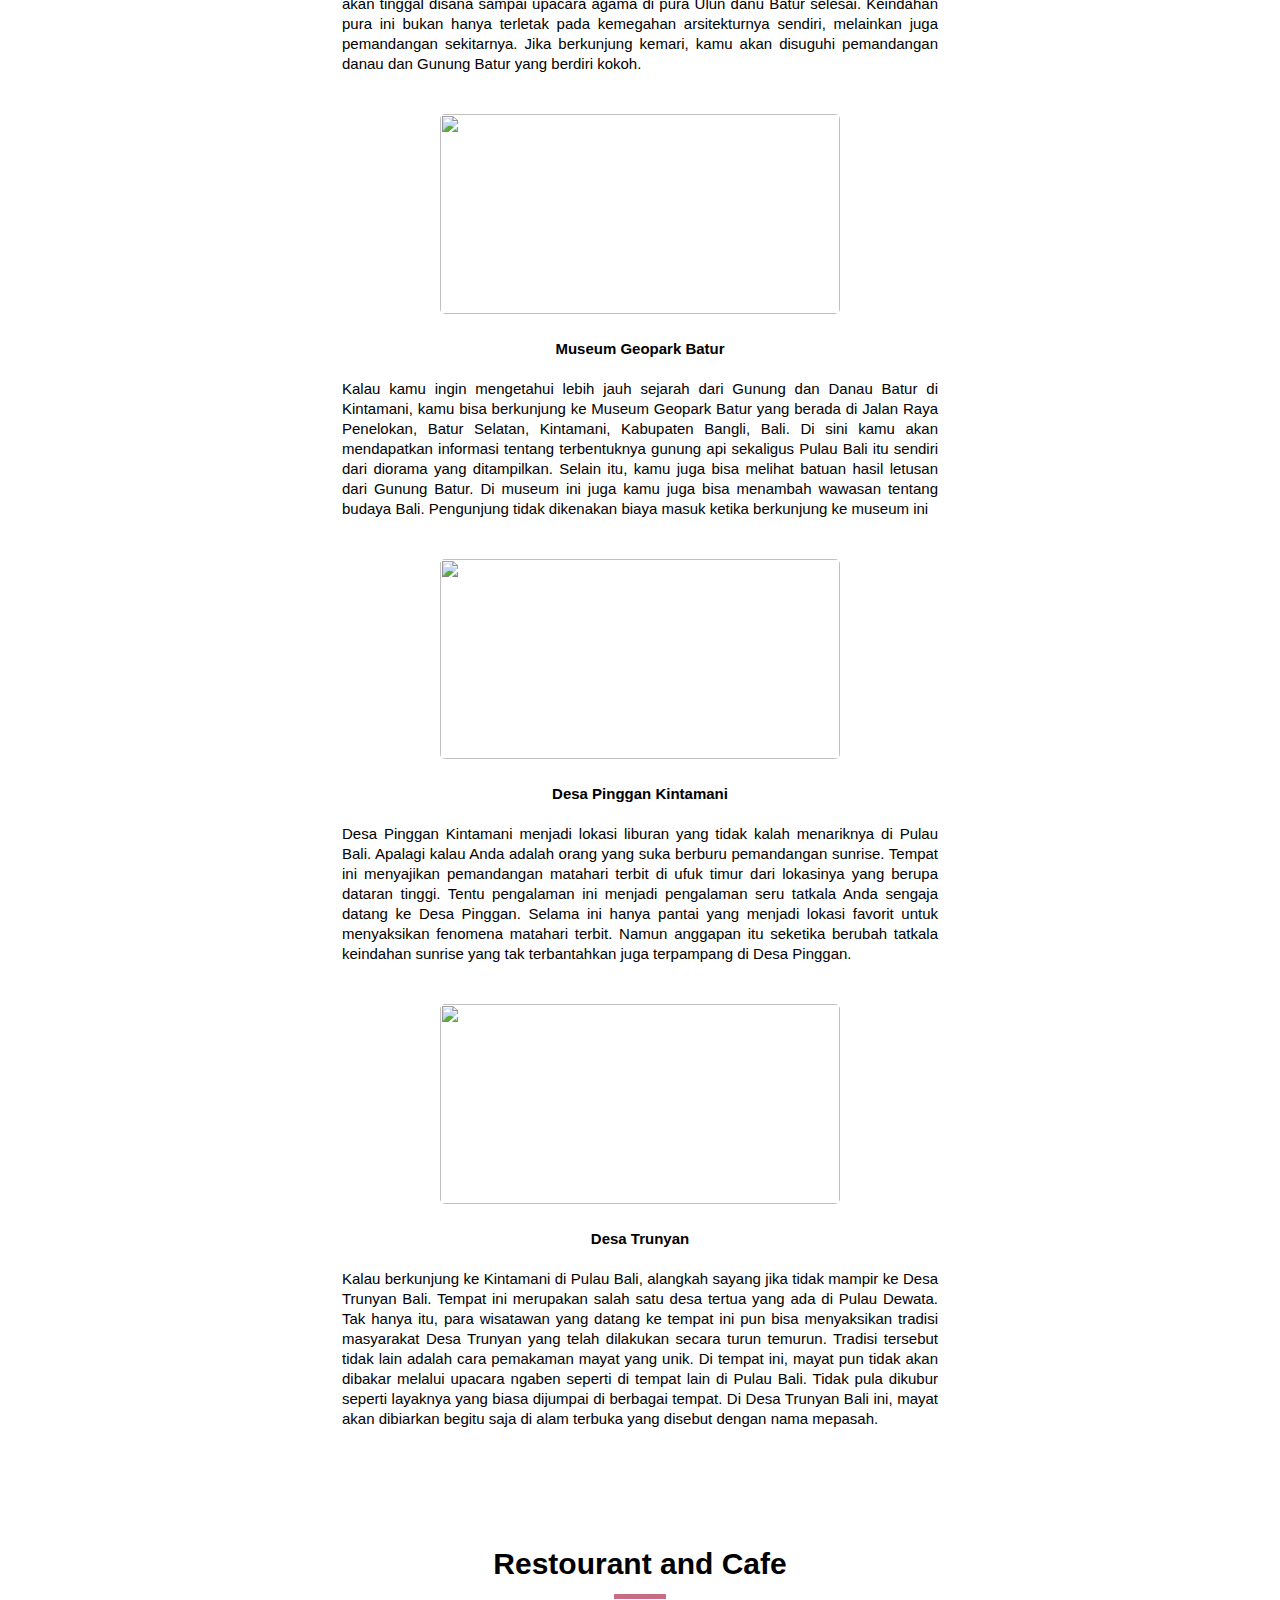
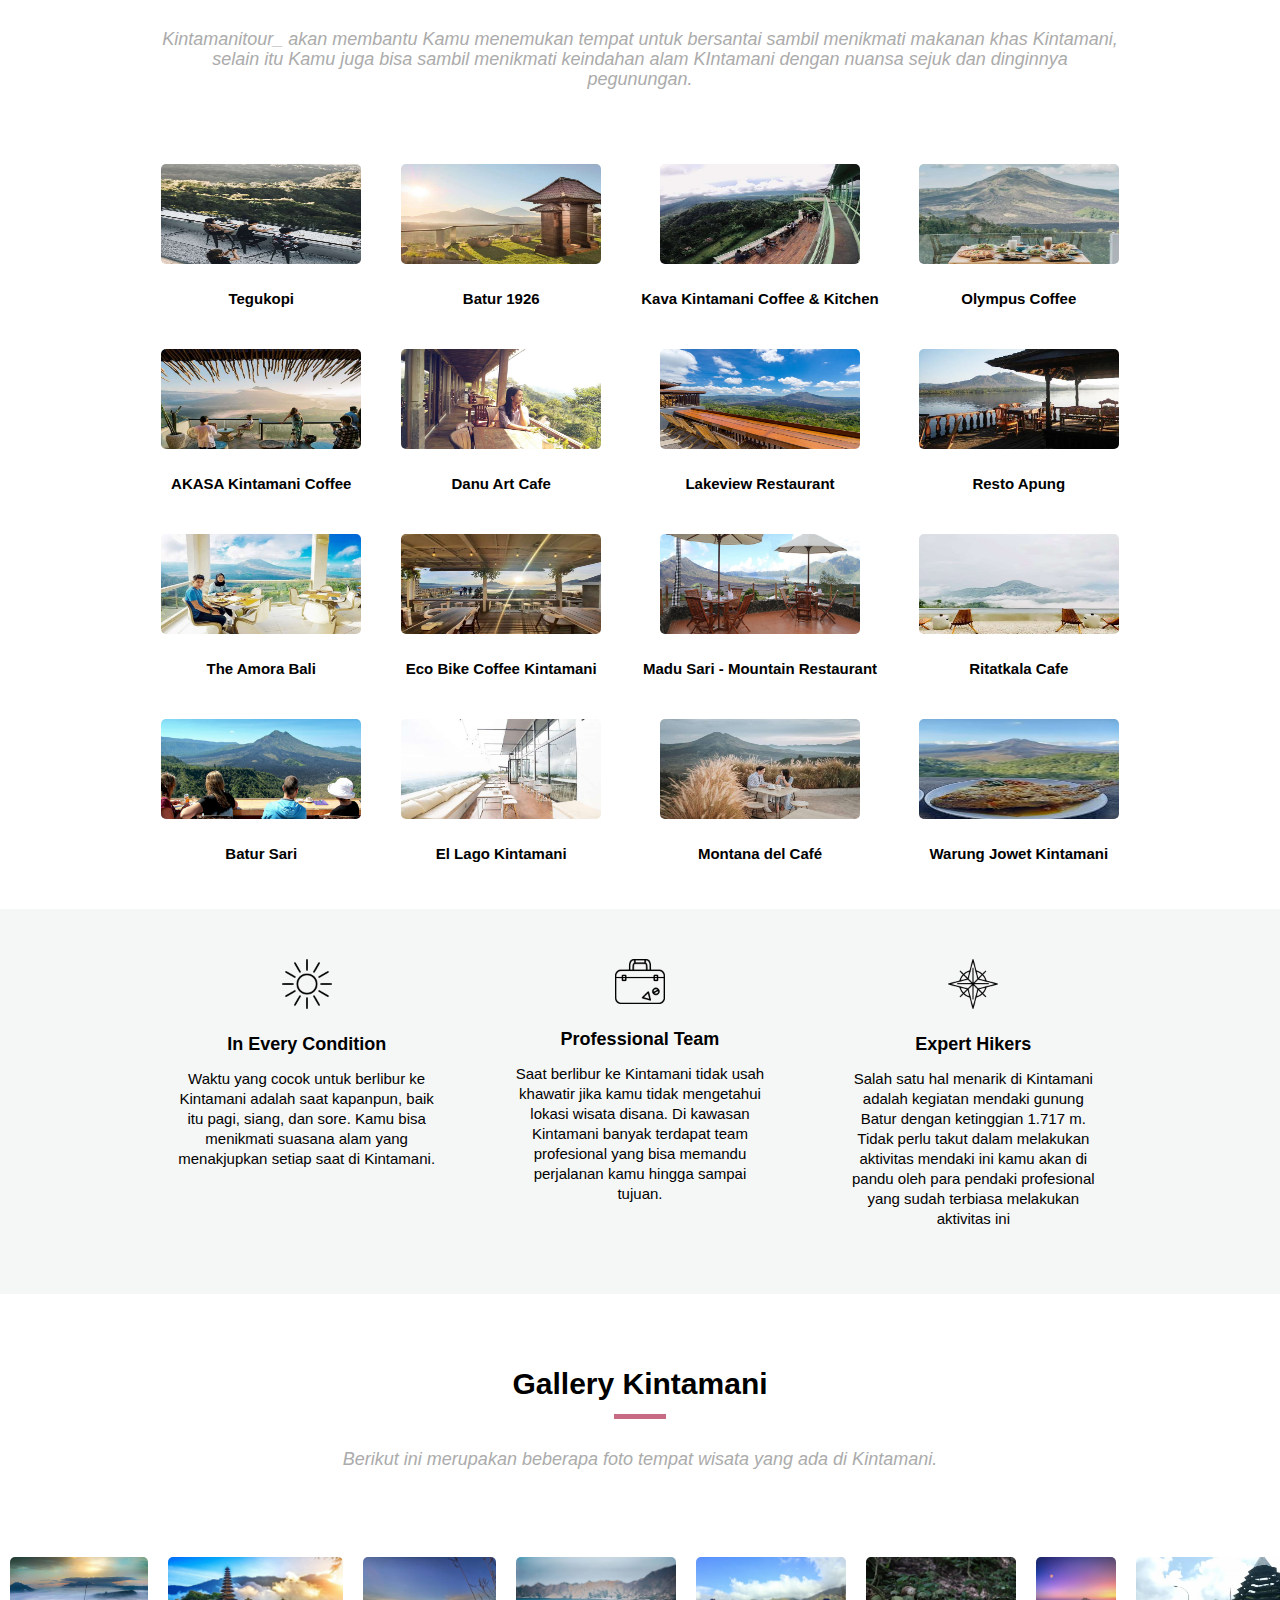
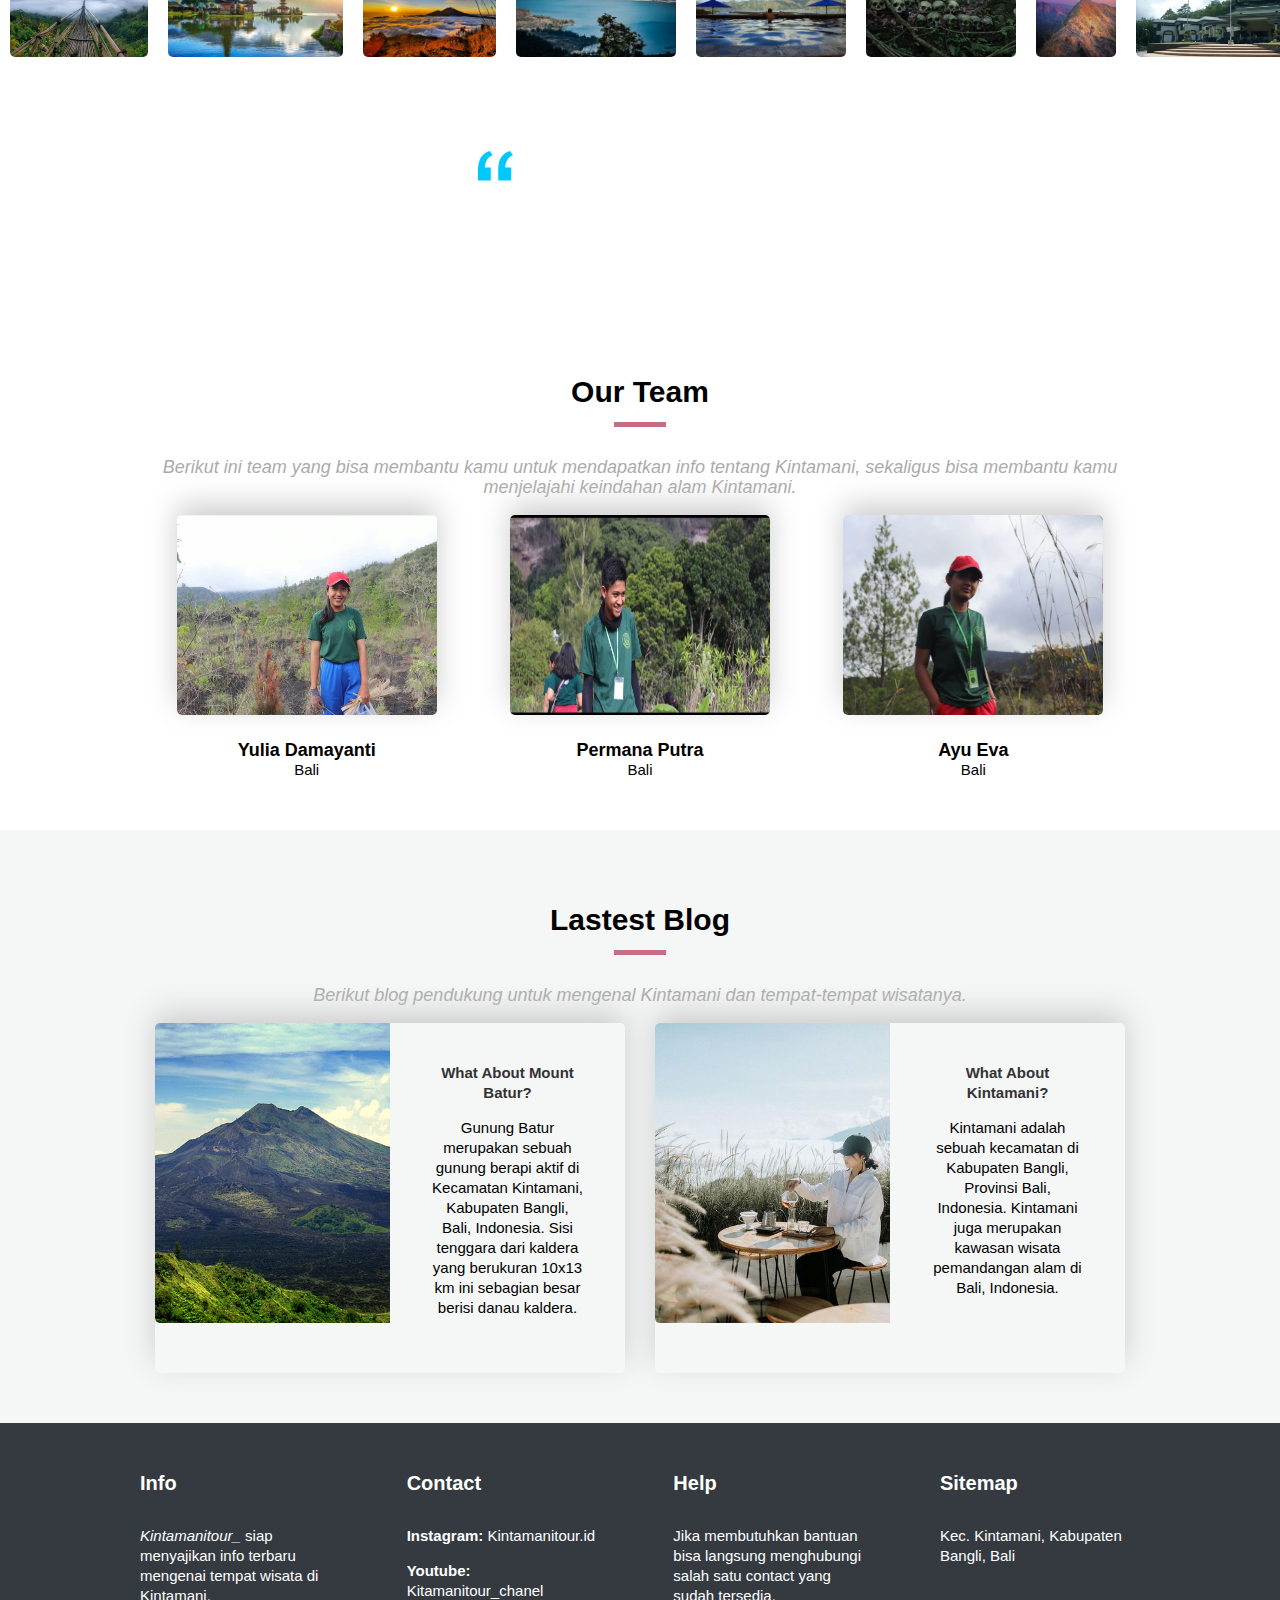
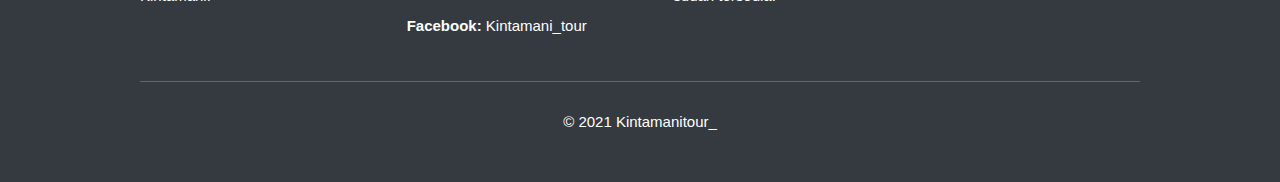
==== commit b60d2d46: "Update index.html" ====
--- a/index.html
+++ b/index.html
@@ -218,14 +218,14 @@
             </p>
         </section>
         <section id="gallery">
-          <div><img src="/asset/kintamani1.jpg" /></div>
-          <div><img src="/asset/kintamani2.jpg" /></div>
-          <div><img src="/asset/kintamani3.jpg" /></div>
-          <div><img src="/asset/kintamani4.jpg" /></div>
-          <div><img src="/asset/kintamani5.jpg" /></div>
-          <div><img src="/asset/kintamani6.jpg" /></div>
-          <div><img src="/asset/kintamani7.jpg" /></div>
-          <div><img src="/asset/kintamani8.jpg" /></div>
+          <div><img src="asset/kintamani1.jpg" /></div>
+          <div><img src="asset/kintamani2.jpg" /></div>
+          <div><img src="asset/kintamani3.jpg" /></div>
+          <div><img src="asset/kintamani4.jpg" /></div>
+          <div><img src="asset/kintamani5.jpg" /></div>
+          <div><img src="asset/kintamani6.jpg" /></div>
+          <div><img src="asset/kintamani7.jpg" /></div>
+          <div><img src="asset/kintamani8.jpg" /></div>
         </section>
         <section class="quote">
           <div class="layar-dalam">
@@ -283,7 +283,7 @@
               <div class="area">
                 <div
                   class="gambar"
-                  style="background-image: url('/asset/2blog.jpg')"
+                  style="background-image: url('asset/2blog.jpg')"
                 ></div>
                 <div class="text">
                   <article>
--- a/style.css
+++ b/style.css
@@ -1,5 +1,3 @@
-
-
 * {
   font-family: Arial, Helvetica, sans-serif;
   line-height: 20px;
@@ -166,9 +164,31 @@
   color: #ababab;
   text-align: center;
 }
-section .konten-isi p {
-  font-style: normal;
-   text-align: justify; 
+section p.rangkuman {
+  font-style: italic;
+  font-size: 18px;
+  color: #ababab;
+  text-align: center;
+  margin: 0px 160px 0px 160px;
+}
+section#topDestination{
+  display: flex;
+  padding: 5px 2px 5px 2px;
+}
+section#topDestination p{
+  text-align: justify;
+  margin: 0px 300px 0px 300px;
+}
+section#topDestination div{
+padding: 20px;
+}
+section#topDestination div img {
+  border-radius: 5px;
+}
+
+section#topDestination div img:hover {
+  transition: all 0.2s ease-in-out;
+  transform: scale(1.1);
 }
 
 nav.putih {
